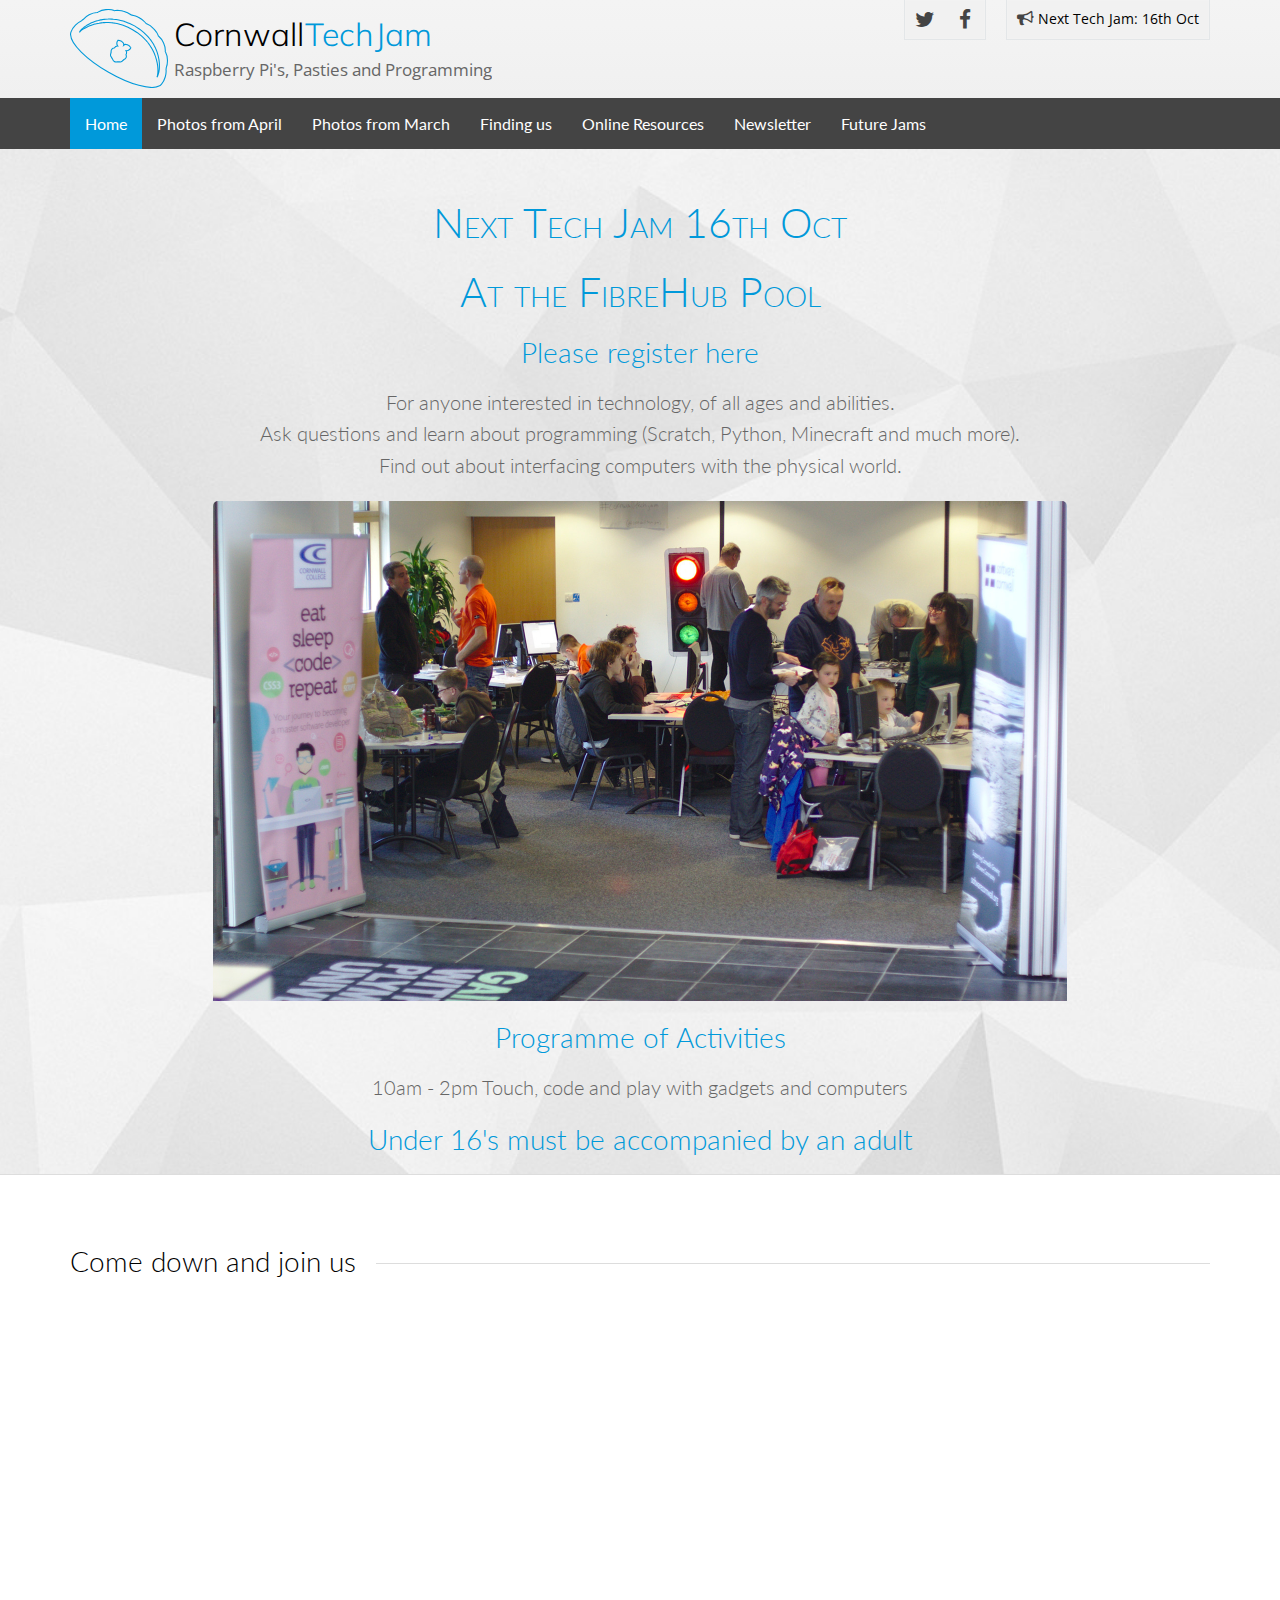
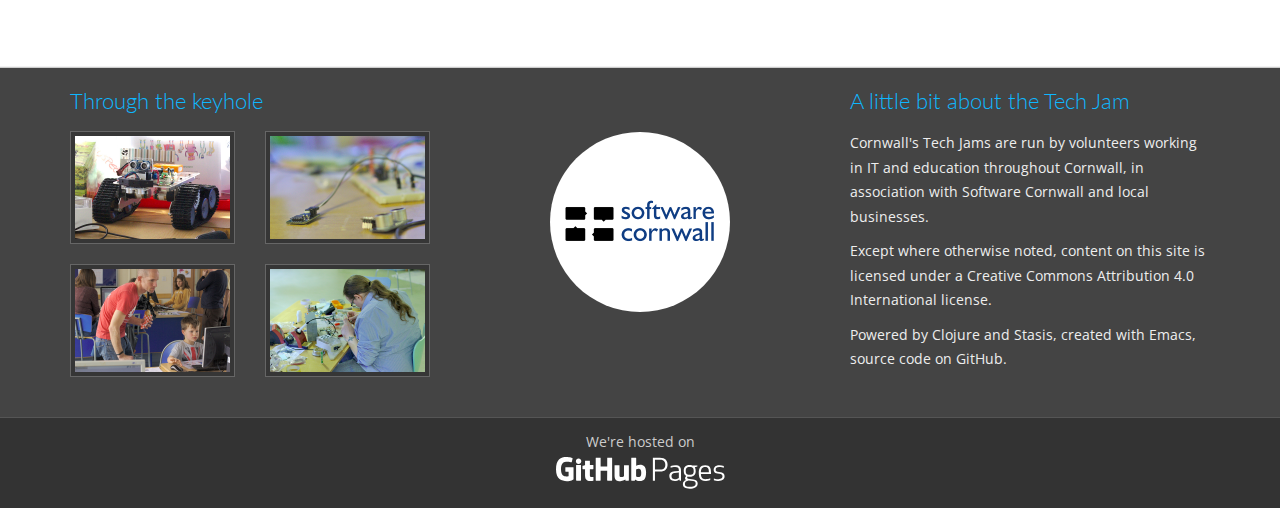
==== index.html @ 9b9d006e "Oct 21" ====
<!DOCTYPE html>

<html><head><meta charset="UTF-8" /><meta content="width=device-width, initial-scale=1" name="viewport" /><meta content="width=device-width, initial-scale=1.0, minimum-scale=1.0, maximum-scale=1.0, user-scalable=no" name="viewport" /><title>Cornwall Tech Jam</title><link href="/assets/img/favicon.png" rel="shortcut icon" /><meta content="Raspberry Pi's, pasties and programming. Free monthly event celebrating free software." name="description" /><link href="https://fonts.googleapis.com/css?family=Lato:100,300,400|Open+Sans:400italic,400,600|Muli:300|Indie+Flower:400|Oswald:400,700,300" rel="stylesheet" /><link href="/assets/css/bootstrap.min.css" rel="stylesheet" /><link href="/assets/css/bootstrap-switch.min.css" rel="stylesheet" /><link href="/assets/css/font-awesome.min.css" rel="stylesheet" /><link href="/assets/css/animate.min.css" rel="stylesheet" /><link href="/assets/css/slidebars.min.css" rel="stylesheet" /><link href="/assets/css/buttons.css" rel="stylesheet" /><link href="/assets/css/syntaxhighlighter/shCore.css" rel="stylesheet" /><link href="/assets/css/style-blue.css" rel="stylesheet" title="default" /><link href="/assets/css/width-full.css" rel="stylesheet" title="default" /><link href="/assets/css/techjam.css" rel="stylesheet" /><meta content="summary" name="twitter:card" /><meta content="@cornwalltechjam" name="twitter:site" /><meta content="Cornwall Tech Jam" name="twitter:title" /><meta content="Raspberry Pi's, pasties and programming. Free monthly event celebrating free software." name="twitter:description" /><meta content="https://avatars1.githubusercontent.com/u/18351576" name="twitter:image" /><!-- HTML5 shim and Respond.js IE8 support of HTML5 elements and media queries -->
    <!--
[if lt IE 9]>
        <script src="/assets/js/html5shiv.min.js"></script>
        <script src="/assets/js/respond.min.js"></script>
    <!
[endif]-->
</head><body><div id="sb-site"><div class="boxed"><header class="hidden-xs header-full" id="header-full-top"><div class="container"><div class="header-full-title"><h1 class="animated fadeInRight"><a href="/index.html">Cornwall <span>Tech Jam</span></a></h1><p class="animated fadeInRight">Raspberry Pi's, Pasties and Programming</p></div><nav class="top-nav"><ul class="top-nav-social hidden-sm"><li><a class="animated fadeIn animation-delay-7 twitter" href="https://twitter.com/cornwalltechjam"><i class="fa fa-twitter"></i></a></li><li><a class="animated fadeIn animation-delay-8 facebook" href="https://www.facebook.com/cornwalltechjam"><i class="fa fa-facebook"></i></a></li></ul><div class="dropdown animated fadeInDown animation-delay-11"><a href="/index.html"><i class="fa fa-bullhorn"></i> Next Tech Jam: 16th Oct</a></div></nav></div></header><nav class="navbar navbar-default navbar-header-full navbar-dark yamm navbar-static-top" id="header" role="navigation"><div class="container"><!-- Brand and toggle get grouped for better mobile display --><div class="navbar-header"><button class="navbar-toggle" data-target="#bs-example-navbar-collapse-1" data-toggle="collapse" type="button"><span class="sr-only">Toggle navigation</span><i class="fa fa-bars"></i></button><a class="navbar-brand hidden-lg hidden-md hidden-sm" href="/index.html" id="ar-brand">Cornwall <span>Tech Jam</span></a></div><div class="collapse navbar-collapse" id="bs-example-navbar-collapse-1"><ul class="nav navbar-nav"><li class="active"><a href="/index.html">Home</a></li><li><a href="/photos/20160409.html">Photos from April</a></li><li><a href="/photos/20160312.html">Photos from March</a></li><li><a href="/locations/fibrehub.html">Finding us</a></li><li><a href="/resources.html">Online Resources</a></li><li><a href="/newsletter.html">Newsletter</a></li><li><a href="/futurejams.html">Future Jams</a></li></ul></div></div></nav>
<header class="wrap-polygons ar-intro-product">
        <div class="container text-center">
            <h1 class="small-caps">Next Tech Jam 16th Oct</h1>
            <h1 class="small-caps"><a href="/locations/fibrehub.html">At the FibreHub Pool</a></h1>
            <h2><a href="http://bit.ly/OctTechJam">Please register here</a></h2>
            <p class="lead">
                For anyone interested in technology, of all ages and abilities.
                <br />
                Ask questions and learn about programming (Scratch, Python, Minecraft and much more).
                <br />
                Find out about interfacing computers with the physical world.
            </p>

            <img src="assets/img/tj_pool_20160409.jpg" width="854" height="500" class="wow fadeInUp animation-delay-4 img-responsive aligncenter img-po hp-rover" alt="Photograph showing a hive of activity at April's Tech Jam" />


            <h2>Programme of Activities</h2>
            <p class="lead">
                10am - 2pm Touch, code and play with gadgets and computers<br />
            </p>
            <h2>Under 16's must be accompanied by an adult</h2>
        </div>
</header>

<div class="overlay">
    <div class="container">
        <section class="margin-bottom">
            <div class="row">
                <div class="col-md-12">
                    <h2 class="right-line">Come down and join us</h2>
                </div>
                <div class="col-md-4 col-sm-6">
                    <div class="text-icon wow fadeInUp">                        <span class="icon-ar icon-ar-lg"><i class="fa fa-code"></i></span>
                        <div class="text-icon-content">
                            <h3 class="no-margin">Get coding</h3>
                            <p>Learn about programming on a variety of platforms including Arduino and Raspberry Pi in various languages.</p>
                        </div>
                    </div>
                </div>
                <div class="col-md-4 col-sm-6">
                    <div class="text-icon wow fadeInUp">
                        <span class="icon-ar icon-ar-lg"><i class="fa fa-desktop"></i></span>
                        <div class="text-icon-content">
                            <h3 class="no-margin">Equipment here to use</h3>
                            <p>We have numerous computers as well as Raspberry Pi's for anyone to use. You don't need to bring anything unless you want to.</p>
                        </div>
                    </div>
                </div>
                <div class="col-md-4 col-sm-6">
                    <div class="text-icon wow fadeInUp">
                        <span class="icon-ar icon-ar-lg"><i class="fa fa-rocket"></i></span>
                        <div class="text-icon-content">
                            <h3 class="no-margin">Participate in ongoing projects</h3>
                            <p>There are numerous ongoing projects that you can get involved in for a taster before starting your own.</p>
                        </div>
                    </div>
                </div>
                <div class="col-md-4 col-sm-6">
                    <div class="text-icon wow fadeInUp">
                        <span class="icon-ar icon-ar-lg"><i class="fa fa-suitcase"></i></span>
                        <div class="text-icon-content">
                            <h3 class="no-margin">Bring your own projects</h3>
                            <p>We'd love you to see what you've been up to so please bring down what you've been working on!</p>
                        </div>
                    </div>
                </div>
                <div class="col-md-4 col-sm-6">
                    <div class="text-icon wow fadeInUp">
                        <span class="icon-ar icon-ar-lg"><i class="fa fa-graduation-cap"></i></span>
                        <div class="text-icon-content">
                            <h3 class="no-margin">Various skillsets</h3>
                            <p>The Tech Jam is run by volunteers (hobbyists and professionals) who have a broad spectrum of experience in lots of areas.</p>
                        </div>
                    </div>
                </div>
                <div class="col-md-4 col-sm-6">
                    <div class="text-icon wow fadeInUp">
                        <span class="icon-ar icon-ar-lg"><i class="fa fa-thumbs-o-up"></i></span>
                        <div class="text-icon-content">
                            <h3 class="no-margin">We could use your help</h3>
                            <p>From soldering, organising events, programming and general help, we could use your help regardless of ability.</p>
                        </div>
                    </div>
                </div>
            </div> <!-- row -->
        </section>
    </div>
</div>
<aside id="footer-widgets"><div class="container"><div class="row"><div class="col-md-4"><div class="footer-widget"><h3 class="footer-widget-title">Through the keyhole</h3><div class="row"><div class="col-lg-6 col-md-6 col-sm-3 col-xs-6"><div class="thumbnail"><img alt="The infamous Mission to Mars rover" class="img-responsive" src="/assets/img/footer/tj_mission_to_mars_rover.jpg" /></div></div><div class="col-lg-6 col-md-6 col-sm-3 col-xs-6"><div class="thumbnail"><img alt="Close up of an ESP8266 module connect to a breadboard" class="img-responsive" src="/assets/img/footer/eot_esp_8266_close_up.jpg" /></div></div><div class="col-lg-6 col-md-6 col-sm-3 col-xs-6"><div class="thumbnail"><img alt="Mike Trebilcock interfacing with the Cornish programmer's fuel of choice (a pasty)" class="img-responsive" src="/assets/img/footer/tj_mike_pasty.jpg" /></div></div><div class="col-lg-6 col-md-6 col-sm-3 col-xs-6"><div class="thumbnail"><img alt="Hard at work soldering at the Eden of Things project" class="img-responsive" src="/assets/img/footer/eot_soldering.jpg" /></div></div></div></div></div><div class="col-md-4"><div class="footer-widget footer-swcornwall"><a href="http://www.softwarecornwall.org" title="Proud to be part of Software Cornwall"><img alt="Software Cornwall logo" src="/assets/img/software_cornwall_logo_square.png" /></a></div></div><div class="col-md-4"><div class="footer-widget footer-about"><h3 class="footer-widget-title">A little bit about the Tech Jam</h3><p>Cornwall's Tech Jams are run by volunteers working in IT and education throughout Cornwall, in association with Software Cornwall and local businesses.</p><p>Except where otherwise noted, content on this site is licensed under a <a href="http://creativecommons.org/licenses/by/4.0/">Creative Commons Attribution 4.0 International license</a>.</p><p>Powered by <a href="https://clojure.org/">Clojure</a> and <a href="https://github.com/magnars/stasis">Stasis</a>, created with <a href="https://www.gnu.org/software/emacs/">Emacs</a>, source code on <a href="https://github.com/CornwallTechJam">GitHub</a>.</p></div></div></div> <!-- row --></div> <!-- container --></aside><footer id="footer"><p>We're hosted on</p><a href="https://github.com/CornwallTechJam"><img src="/assets/img/github_pages.svg" /></a></footer></div><div id="back-top"><a href="#header"><i class="fa fa-chevron-up"></i></a></div><script src="/assets/js/vendors.js"></script><script src="/assets/js/syntaxhighlighter/shCore.js"></script><script src="/assets/js/syntaxhighlighter/shBrushXml.js"></script><script src="/assets/js/syntaxhighlighter/shBrushJScript.js"></script>

<script src="/assets/js/DropdownHover.js"></script><script src="/assets/js/app.js"></script><script src="/assets/js/holder.js"></script></div></body></html>
---- assets/css/slidebars.min.css ----
#sb-site,.sb-site-container,.sb-slidebar,body,html{margin:0;padding:0;-webkit-box-sizing:border-box;-moz-box-sizing:border-box;box-sizing:border-box}body,html{width:100%;overflow-x:hidden}html{height:100%}body{min-height:100%;height:auto;position:relative}html.sb-scroll-lock.sb-active:not(.sb-static){overflow:hidden}#sb-site,.sb-site-container{width:100%;min-height:100vh;position:relative;z-index:1;background-color:#fff}#sb-site:after,#sb-site:before,.sb-site-container:after,.sb-site-container:before{content:' ';display:table;clear:both}.sb-slidebar{height:100%;overflow-y:auto;position:fixed;top:0;z-index:0;display:none;background-color:#222}.sb-slidebar *{-webkit-transform:translateZ(0)}.sb-left{left:0}.sb-right{right:0}.sb-slidebar.sb-static,html.sb-static .sb-slidebar{position:absolute}.sb-slidebar.sb-active{display:block}.sb-style-overlay{z-index:9999}.sb-momentum-scrolling{-webkit-overflow-scrolling:touch}.sb-slidebar{width:30%}.sb-width-thin{width:15%}.sb-width-wide{width:45%}@media (max-width:480px){.sb-slidebar{width:70%}.sb-width-thin{width:55%}.sb-width-wide{width:85%}}@media (min-width:481px){.sb-slidebar{width:55%}.sb-width-thin{width:40%}.sb-width-wide{width:70%}}@media (min-width:768px){.sb-slidebar{width:40%}.sb-width-thin{width:25%}.sb-width-wide{width:55%}}@media (min-width:992px){.sb-slidebar{width:30%}.sb-width-thin{width:15%}.sb-width-wide{width:45%}}@media (min-width:1200px){.sb-slidebar{width:20%}.sb-width-thin{width:5%}.sb-width-wide{width:35%}}#sb-site,.sb-site-container,.sb-slide,.sb-slidebar{-webkit-transform:translate(0);-moz-transform:translate(0);-o-transform:translate(0);transform:translate(0);-webkit-transition:-webkit-transform 400ms ease;-moz-transition:-moz-transform 400ms ease;-o-transition:-o-transform 400ms ease;transition:transform 400ms ease;-webkit-transition-property:-webkit-transform,left,right;-webkit-backface-visibility:hidden}.sb-hide{display:none}
---- assets/css/syntaxhighlighter/shCore.css ----
.syntaxhighlighter a,.syntaxhighlighter div,.syntaxhighlighter code,.syntaxhighlighter table,.syntaxhighlighter table td,.syntaxhighlighter table tr,.syntaxhighlighter table tbody,.syntaxhighlighter table thead,.syntaxhighlighter table caption,.syntaxhighlighter textarea{-moz-border-radius:0 0 0 0!important;-webkit-border-radius:0 0 0 0!important;background:none!important;border:0!important;bottom:auto!important;float:none!important;height:auto!important;left:auto!important;line-height:1.1em!important;margin:0!important;outline:0!important;overflow:visible!important;padding:0!important;position:static!important;right:auto!important;text-align:left!important;top:auto!important;vertical-align:baseline!important;width:auto!important;box-sizing:content-box!important;font-family:"Consolas","Bitstream Vera Sans Mono","Courier New",Courier,monospace!important;font-weight:400!important;font-style:normal!important;font-size:1em!important;min-height:inherit!important;min-height:auto!important}.syntaxhighlighter{width:100%!important;margin:1em 0 1em 0!important;position:relative!important;overflow:auto!important;font-size:1em!important}.syntaxhighlighter.source{overflow:hidden!important}.syntaxhighlighter .bold{font-weight:700!important}.syntaxhighlighter .italic{font-style:italic!important}.syntaxhighlighter .line{white-space:pre!important}.syntaxhighlighter table{width:100%!important}.syntaxhighlighter table caption{text-align:left!important;padding:.5em 0 .5em 1em!important}.syntaxhighlighter table td.code{width:100%!important}.syntaxhighlighter table td.code .container{position:relative!important}.syntaxhighlighter table td.code .container textarea{box-sizing:border-box!important;position:absolute!important;left:0!important;top:0!important;width:100%!important;height:100%!important;border:none!important;background:#fff!important;padding-left:1em!important;overflow:hidden!important;white-space:pre!important}.syntaxhighlighter table td.gutter .line{text-align:right!important;padding:0 .5em 0 1em!important}.syntaxhighlighter table td.code .line{padding:0 1em!important}.syntaxhighlighter.nogutter td.code .container textarea,.syntaxhighlighter.nogutter td.code .line{padding-left:0!important}.syntaxhighlighter.show{display:block!important}.syntaxhighlighter.collapsed table{display:none!important}.syntaxhighlighter.collapsed .toolbar{padding:.1em .8em 0 .8em!important;font-size:1em!important;position:static!important;width:auto!important;height:auto!important}.syntaxhighlighter.collapsed .toolbar span{display:inline!important;margin-right:1em!important}.syntaxhighlighter.collapsed .toolbar span a{padding:0!important;display:none!important}.syntaxhighlighter.collapsed .toolbar span a.expandSource{display:inline!important}.syntaxhighlighter .toolbar{position:absolute!important;right:1px!important;top:1px!important;width:11px!important;height:11px!important;font-size:10px!important;z-index:10!important}.syntaxhighlighter .toolbar span.title{display:inline!important}.syntaxhighlighter .toolbar a{display:block!important;text-align:center!important;text-decoration:none!important;padding-top:1px!important}.syntaxhighlighter .toolbar a.expandSource{display:none!important}.syntaxhighlighter.ie{font-size:.9em!important;padding:1px 0 1px 0!important}.syntaxhighlighter.ie .toolbar{line-height:8px!important}.syntaxhighlighter.ie .toolbar a{padding-top:0!important}.syntaxhighlighter.printing .line.alt1 .content,.syntaxhighlighter.printing .line.alt2 .content,.syntaxhighlighter.printing .line.highlighted .number,.syntaxhighlighter.printing .line.highlighted.alt1 .content,.syntaxhighlighter.printing .line.highlighted.alt2 .content{background:none!important}.syntaxhighlighter.printing .line .number{color:#bbb!important}.syntaxhighlighter.printing .line .content{color:#000!important}.syntaxhighlighter.printing .toolbar{display:none!important}.syntaxhighlighter.printing a{text-decoration:none!important}.syntaxhighlighter.printing .plain,.syntaxhighlighter.printing .plain a{color:#000!important}.syntaxhighlighter.printing .comments,.syntaxhighlighter.printing .comments a{color:#008200!important}.syntaxhighlighter.printing .string,.syntaxhighlighter.printing .string a{color:#00f!important}.syntaxhighlighter.printing .keyword{color:#069!important;font-weight:700!important}.syntaxhighlighter.printing .preprocessor{color:gray!important}.syntaxhighlighter.printing .variable{color:#a70!important}.syntaxhighlighter.printing .value{color:#090!important}.syntaxhighlighter.printing .functions{color:#ff1493!important}.syntaxhighlighter.printing .constants{color:#06c!important}.syntaxhighlighter.printing .script{font-weight:700!important}.syntaxhighlighter.printing .color1,.syntaxhighlighter.printing .color1 a{color:gray!important}.syntaxhighlighter.printing .color2,.syntaxhighlighter.printing .color2 a{color:#ff1493!important}.syntaxhighlighter.printing .color3,.syntaxhighlighter.printing .color3 a{color:red!important}.syntaxhighlighter.printing .break,.syntaxhighlighter.printing .break a{color:#000!important}
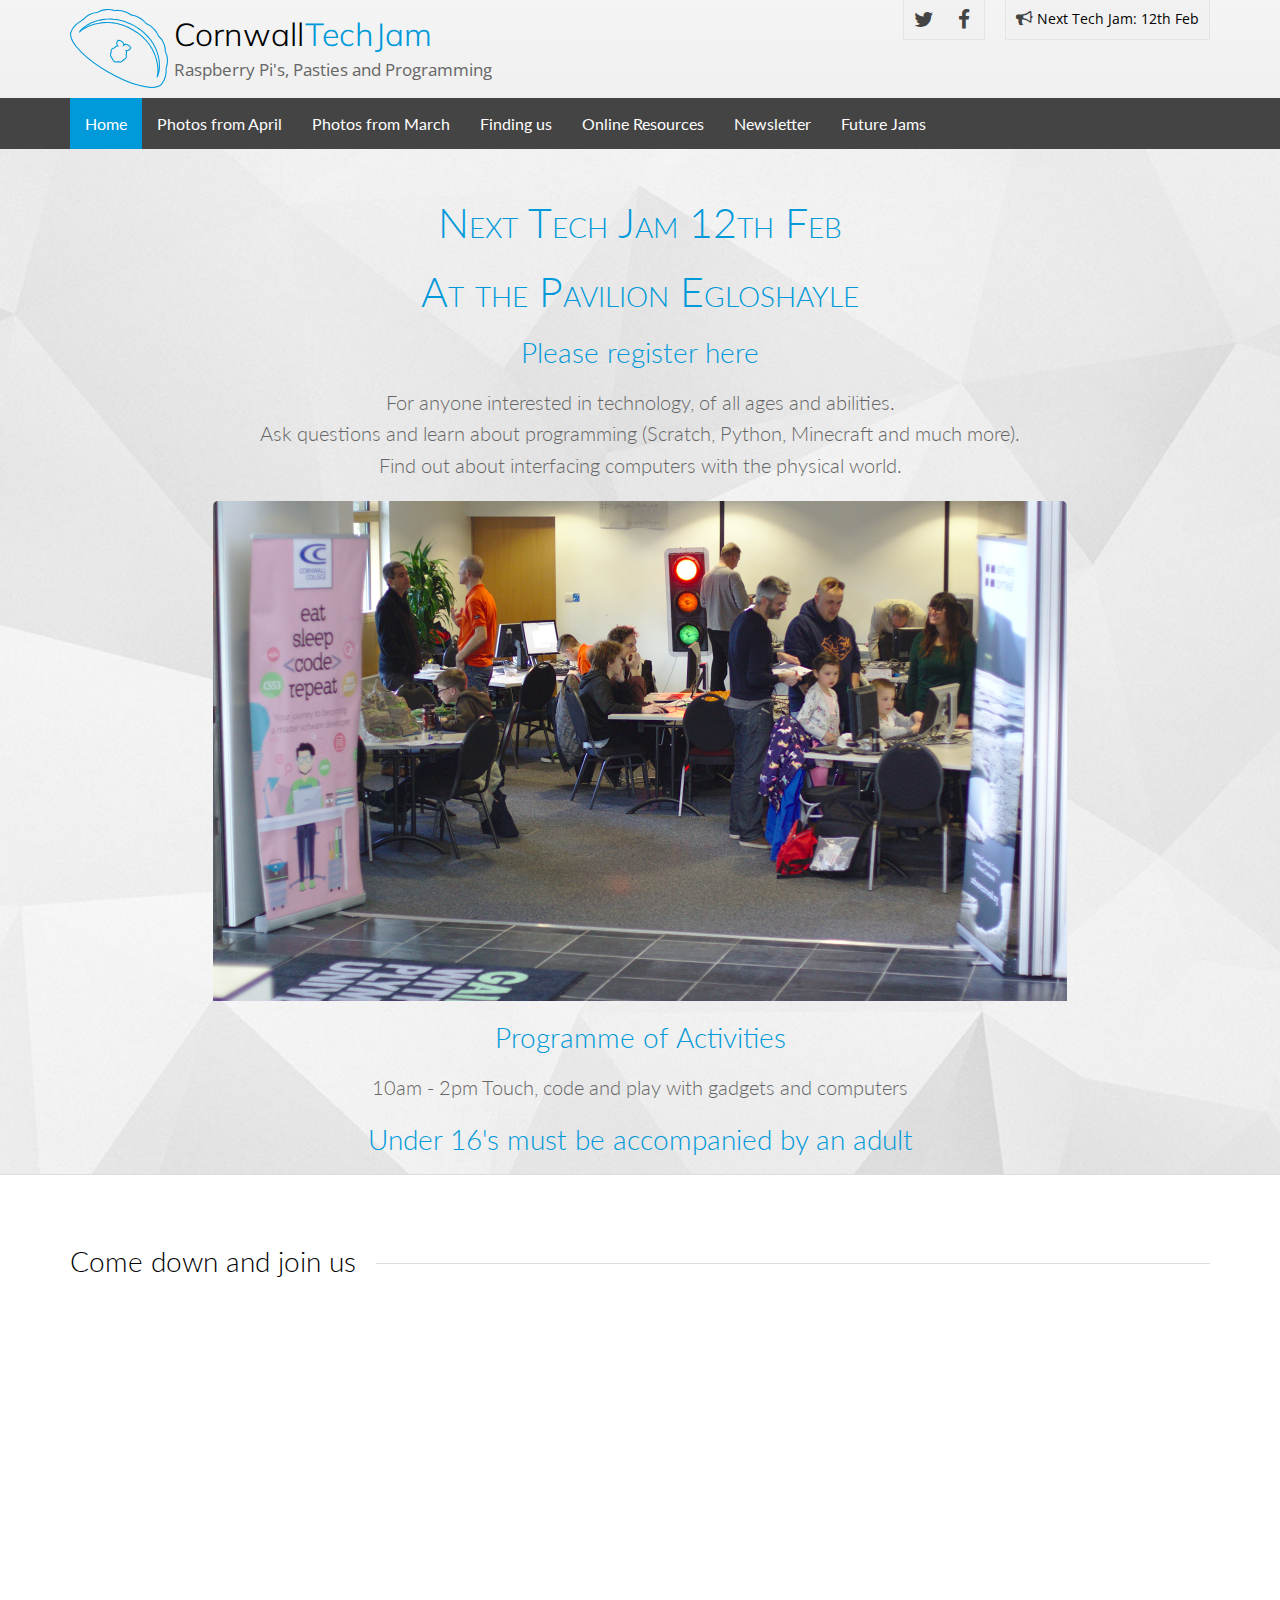
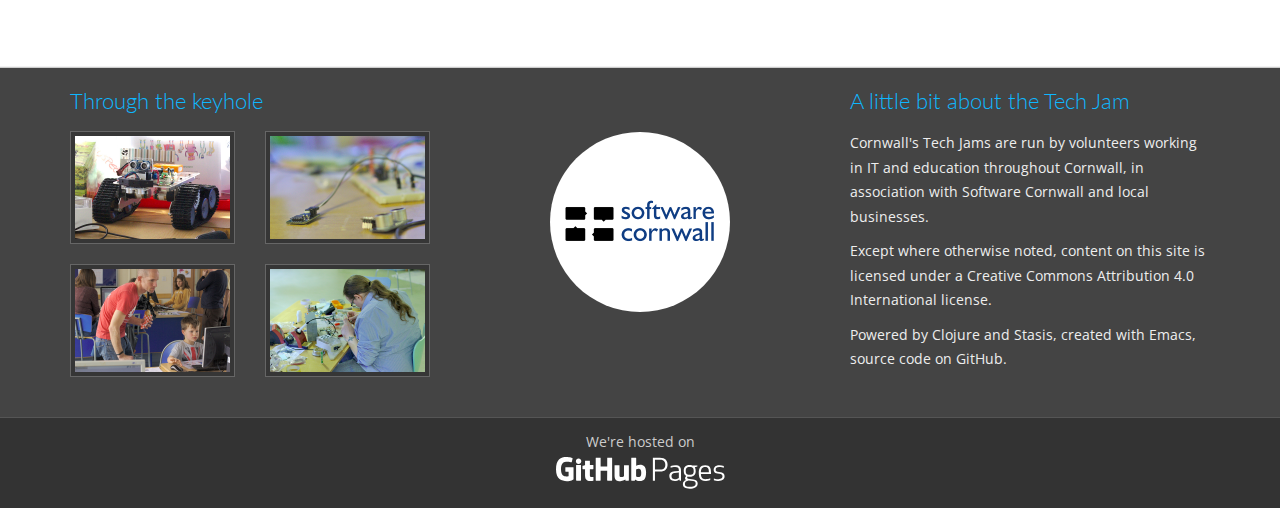
==== commit f3efdcd2: "Update for Feb 2022" ====
--- a/index.html
+++ b/index.html
@@ -7,12 +7,12 @@
         <script src="/assets/js/respond.min.js"></script>
     <!
 [endif]-->
-</head><body><div id="sb-site"><div class="boxed"><header class="hidden-xs header-full" id="header-full-top"><div class="container"><div class="header-full-title"><h1 class="animated fadeInRight"><a href="/index.html">Cornwall <span>Tech Jam</span></a></h1><p class="animated fadeInRight">Raspberry Pi's, Pasties and Programming</p></div><nav class="top-nav"><ul class="top-nav-social hidden-sm"><li><a class="animated fadeIn animation-delay-7 twitter" href="https://twitter.com/cornwalltechjam"><i class="fa fa-twitter"></i></a></li><li><a class="animated fadeIn animation-delay-8 facebook" href="https://www.facebook.com/cornwalltechjam"><i class="fa fa-facebook"></i></a></li></ul><div class="dropdown animated fadeInDown animation-delay-11"><a href="/index.html"><i class="fa fa-bullhorn"></i> Next Tech Jam: 16th Oct</a></div></nav></div></header><nav class="navbar navbar-default navbar-header-full navbar-dark yamm navbar-static-top" id="header" role="navigation"><div class="container"><!-- Brand and toggle get grouped for better mobile display --><div class="navbar-header"><button class="navbar-toggle" data-target="#bs-example-navbar-collapse-1" data-toggle="collapse" type="button"><span class="sr-only">Toggle navigation</span><i class="fa fa-bars"></i></button><a class="navbar-brand hidden-lg hidden-md hidden-sm" href="/index.html" id="ar-brand">Cornwall <span>Tech Jam</span></a></div><div class="collapse navbar-collapse" id="bs-example-navbar-collapse-1"><ul class="nav navbar-nav"><li class="active"><a href="/index.html">Home</a></li><li><a href="/photos/20160409.html">Photos from April</a></li><li><a href="/photos/20160312.html">Photos from March</a></li><li><a href="/locations/fibrehub.html">Finding us</a></li><li><a href="/resources.html">Online Resources</a></li><li><a href="/newsletter.html">Newsletter</a></li><li><a href="/futurejams.html">Future Jams</a></li></ul></div></div></nav>
+</head><body><div id="sb-site"><div class="boxed"><header class="hidden-xs header-full" id="header-full-top"><div class="container"><div class="header-full-title"><h1 class="animated fadeInRight"><a href="/index.html">Cornwall <span>Tech Jam</span></a></h1><p class="animated fadeInRight">Raspberry Pi's, Pasties and Programming</p></div><nav class="top-nav"><ul class="top-nav-social hidden-sm"><li><a class="animated fadeIn animation-delay-7 twitter" href="https://twitter.com/cornwalltechjam"><i class="fa fa-twitter"></i></a></li><li><a class="animated fadeIn animation-delay-8 facebook" href="https://www.facebook.com/cornwalltechjam"><i class="fa fa-facebook"></i></a></li></ul><div class="dropdown animated fadeInDown animation-delay-11"><a href="/index.html"><i class="fa fa-bullhorn"></i> Next Tech Jam: 12th Feb</a></div></nav></div></header><nav class="navbar navbar-default navbar-header-full navbar-dark yamm navbar-static-top" id="header" role="navigation"><div class="container"><!-- Brand and toggle get grouped for better mobile display --><div class="navbar-header"><button class="navbar-toggle" data-target="#bs-example-navbar-collapse-1" data-toggle="collapse" type="button"><span class="sr-only">Toggle navigation</span><i class="fa fa-bars"></i></button><a class="navbar-brand hidden-lg hidden-md hidden-sm" href="/index.html" id="ar-brand">Cornwall <span>Tech Jam</span></a></div><div class="collapse navbar-collapse" id="bs-example-navbar-collapse-1"><ul class="nav navbar-nav"><li class="active"><a href="/index.html">Home</a></li><li><a href="/photos/20160409.html">Photos from April</a></li><li><a href="/photos/20160312.html">Photos from March</a></li><li><a href="/locations/pavilion.html">Finding us</a></li><li><a href="/resources.html">Online Resources</a></li><li><a href="/newsletter.html">Newsletter</a></li><li><a href="/futurejams.html">Future Jams</a></li></ul></div></div></nav>
 <header class="wrap-polygons ar-intro-product">
         <div class="container text-center">
-            <h1 class="small-caps">Next Tech Jam 16th Oct</h1>
-            <h1 class="small-caps"><a href="/locations/fibrehub.html">At the FibreHub Pool</a></h1>
-            <h2><a href="http://bit.ly/OctTechJam">Please register here</a></h2>
+            <h1 class="small-caps">Next Tech Jam 12th Feb</h1>
+            <h1 class="small-caps"><a href="/locations/pavilion.html">At the Pavilion Egloshayle</a></h1>
+            <h2><a href="http://bit.ly/FebTechJam">Please register here</a></h2>
             <p class="lead">
                 For anyone interested in technology, of all ages and abilities.
                 <br />
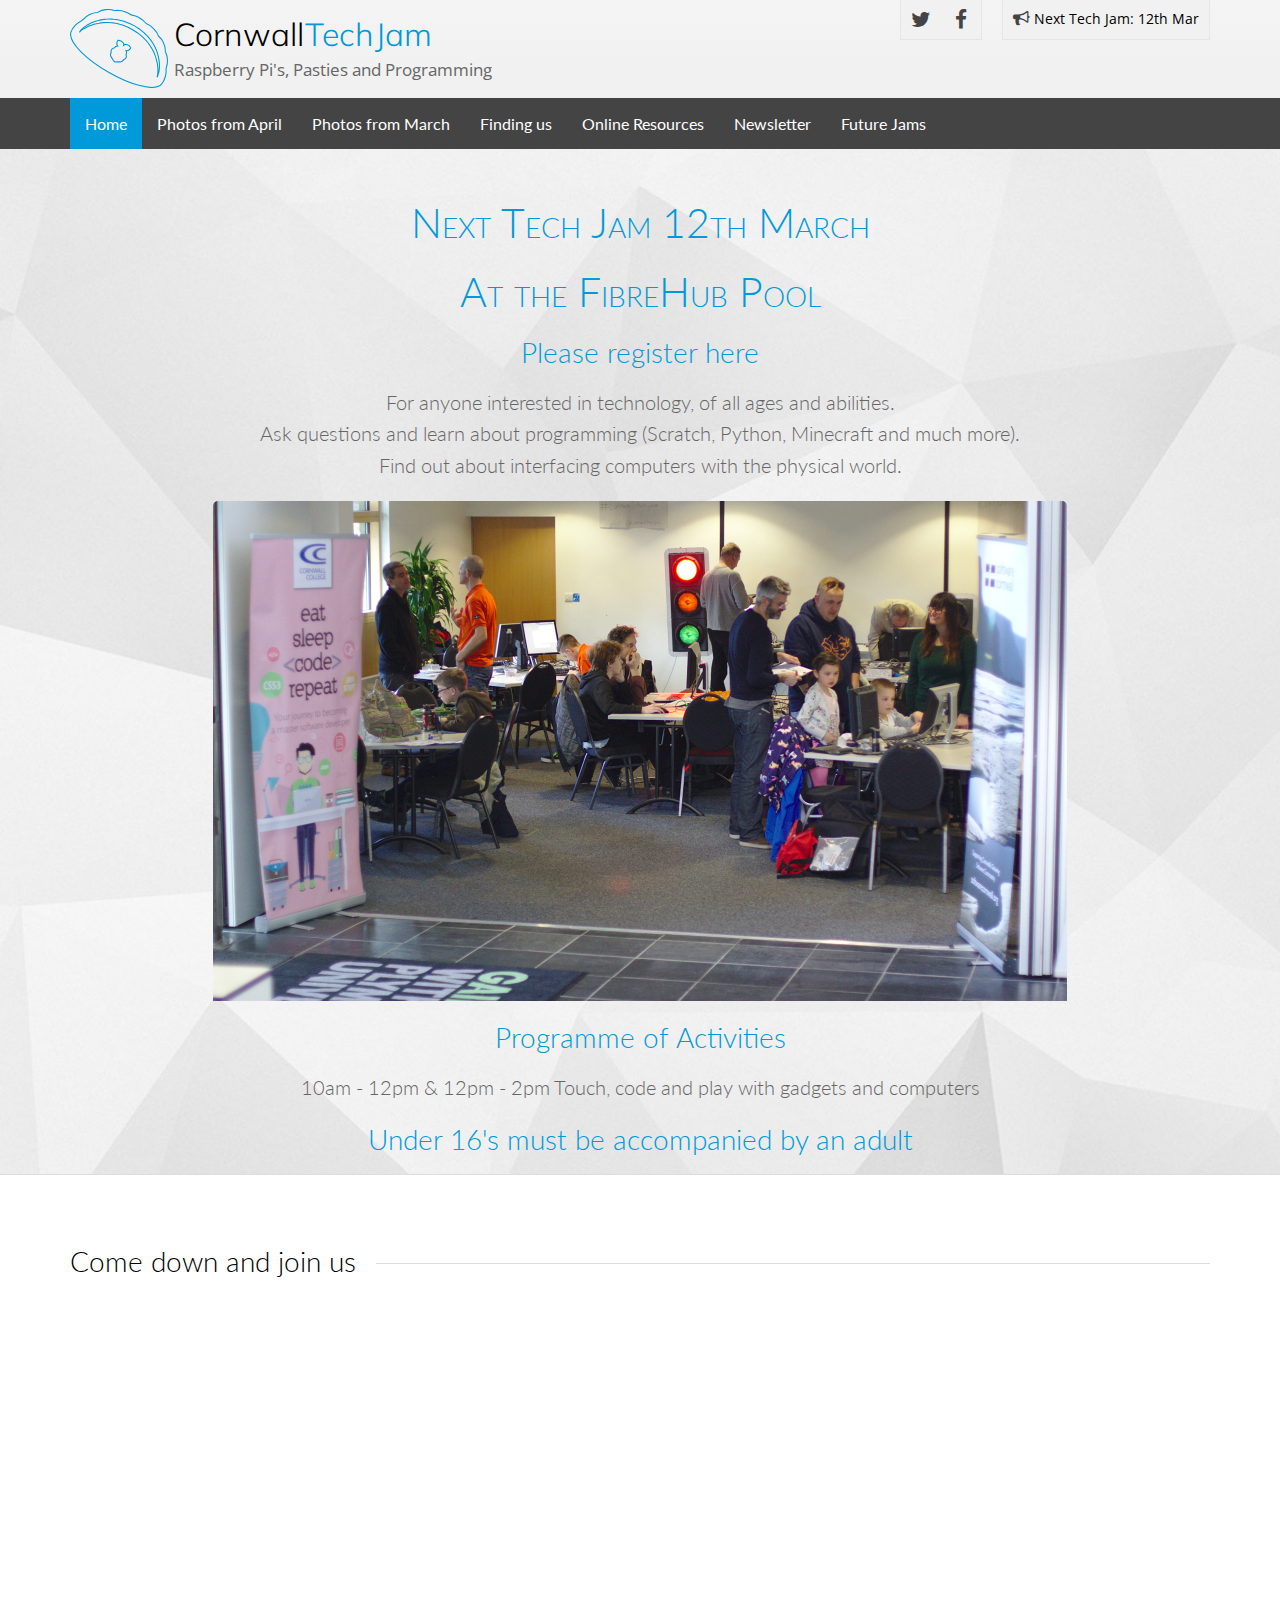
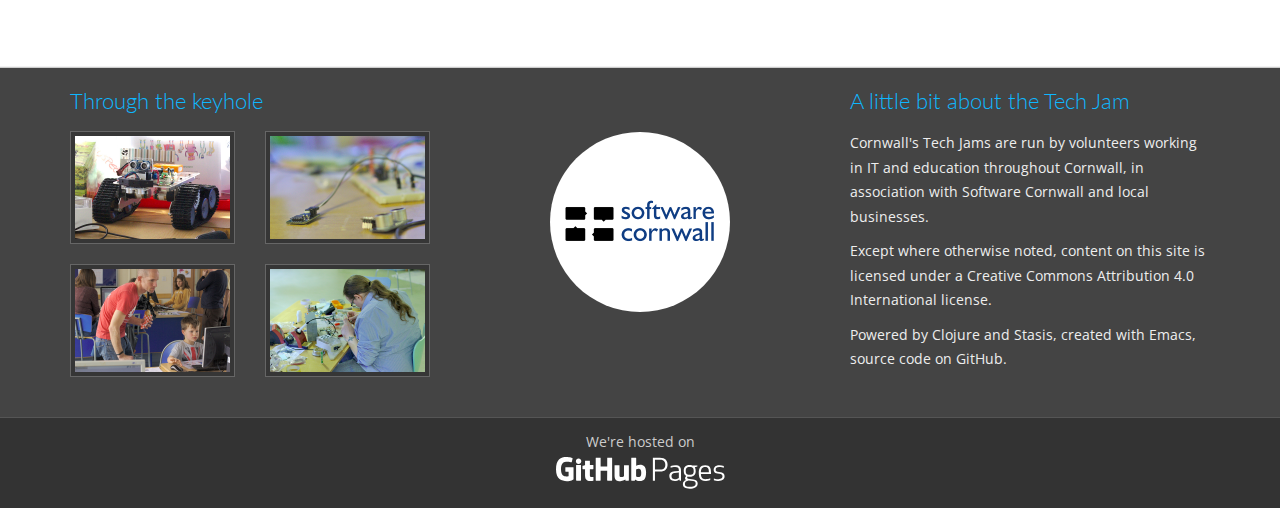
==== commit 082bef05: "Update Mar 22" ====
--- a/index.html
+++ b/index.html
@@ -7,12 +7,12 @@
         <script src="/assets/js/respond.min.js"></script>
     <!
 [endif]-->
-</head><body><div id="sb-site"><div class="boxed"><header class="hidden-xs header-full" id="header-full-top"><div class="container"><div class="header-full-title"><h1 class="animated fadeInRight"><a href="/index.html">Cornwall <span>Tech Jam</span></a></h1><p class="animated fadeInRight">Raspberry Pi's, Pasties and Programming</p></div><nav class="top-nav"><ul class="top-nav-social hidden-sm"><li><a class="animated fadeIn animation-delay-7 twitter" href="https://twitter.com/cornwalltechjam"><i class="fa fa-twitter"></i></a></li><li><a class="animated fadeIn animation-delay-8 facebook" href="https://www.facebook.com/cornwalltechjam"><i class="fa fa-facebook"></i></a></li></ul><div class="dropdown animated fadeInDown animation-delay-11"><a href="/index.html"><i class="fa fa-bullhorn"></i> Next Tech Jam: 12th Feb</a></div></nav></div></header><nav class="navbar navbar-default navbar-header-full navbar-dark yamm navbar-static-top" id="header" role="navigation"><div class="container"><!-- Brand and toggle get grouped for better mobile display --><div class="navbar-header"><button class="navbar-toggle" data-target="#bs-example-navbar-collapse-1" data-toggle="collapse" type="button"><span class="sr-only">Toggle navigation</span><i class="fa fa-bars"></i></button><a class="navbar-brand hidden-lg hidden-md hidden-sm" href="/index.html" id="ar-brand">Cornwall <span>Tech Jam</span></a></div><div class="collapse navbar-collapse" id="bs-example-navbar-collapse-1"><ul class="nav navbar-nav"><li class="active"><a href="/index.html">Home</a></li><li><a href="/photos/20160409.html">Photos from April</a></li><li><a href="/photos/20160312.html">Photos from March</a></li><li><a href="/locations/pavilion.html">Finding us</a></li><li><a href="/resources.html">Online Resources</a></li><li><a href="/newsletter.html">Newsletter</a></li><li><a href="/futurejams.html">Future Jams</a></li></ul></div></div></nav>
+</head><body><div id="sb-site"><div class="boxed"><header class="hidden-xs header-full" id="header-full-top"><div class="container"><div class="header-full-title"><h1 class="animated fadeInRight"><a href="/index.html">Cornwall <span>Tech Jam</span></a></h1><p class="animated fadeInRight">Raspberry Pi's, Pasties and Programming</p></div><nav class="top-nav"><ul class="top-nav-social hidden-sm"><li><a class="animated fadeIn animation-delay-7 twitter" href="https://twitter.com/cornwalltechjam"><i class="fa fa-twitter"></i></a></li><li><a class="animated fadeIn animation-delay-8 facebook" href="https://www.facebook.com/cornwalltechjam"><i class="fa fa-facebook"></i></a></li></ul><div class="dropdown animated fadeInDown animation-delay-11"><a href="/index.html"><i class="fa fa-bullhorn"></i> Next Tech Jam: 12th Mar</a></div></nav></div></header><nav class="navbar navbar-default navbar-header-full navbar-dark yamm navbar-static-top" id="header" role="navigation"><div class="container"><!-- Brand and toggle get grouped for better mobile display --><div class="navbar-header"><button class="navbar-toggle" data-target="#bs-example-navbar-collapse-1" data-toggle="collapse" type="button"><span class="sr-only">Toggle navigation</span><i class="fa fa-bars"></i></button><a class="navbar-brand hidden-lg hidden-md hidden-sm" href="/index.html" id="ar-brand">Cornwall <span>Tech Jam</span></a></div><div class="collapse navbar-collapse" id="bs-example-navbar-collapse-1"><ul class="nav navbar-nav"><li class="active"><a href="/index.html">Home</a></li><li><a href="/photos/20160409.html">Photos from April</a></li><li><a href="/photos/20160312.html">Photos from March</a></li><li><a href="/locations/fibrehub.html">Finding us</a></li><li><a href="/resources.html">Online Resources</a></li><li><a href="/newsletter.html">Newsletter</a></li><li><a href="/futurejams.html">Future Jams</a></li></ul></div></div></nav>
 <header class="wrap-polygons ar-intro-product">
         <div class="container text-center">
-            <h1 class="small-caps">Next Tech Jam 12th Feb</h1>
-            <h1 class="small-caps"><a href="/locations/pavilion.html">At the Pavilion Egloshayle</a></h1>
-            <h2><a href="http://bit.ly/FebTechJam">Please register here</a></h2>
+            <h1 class="small-caps">Next Tech Jam 12th March</h1>
+            <h1 class="small-caps"><a href="/locations/fibrehub.html">At the FibreHub Pool</a></h1>
+            <h2><a href="http://bit.ly/MarTechJam">Please register here</a></h2>
             <p class="lead">
                 For anyone interested in technology, of all ages and abilities.
                 <br />
@@ -26,7 +26,7 @@
 
             <h2>Programme of Activities</h2>
             <p class="lead">
-                10am - 2pm Touch, code and play with gadgets and computers<br />
+                10am - 12pm &amp; 12pm - 2pm Touch, code and play with gadgets and computers<br />
             </p>
             <h2>Under 16's must be accompanied by an adult</h2>
         </div>
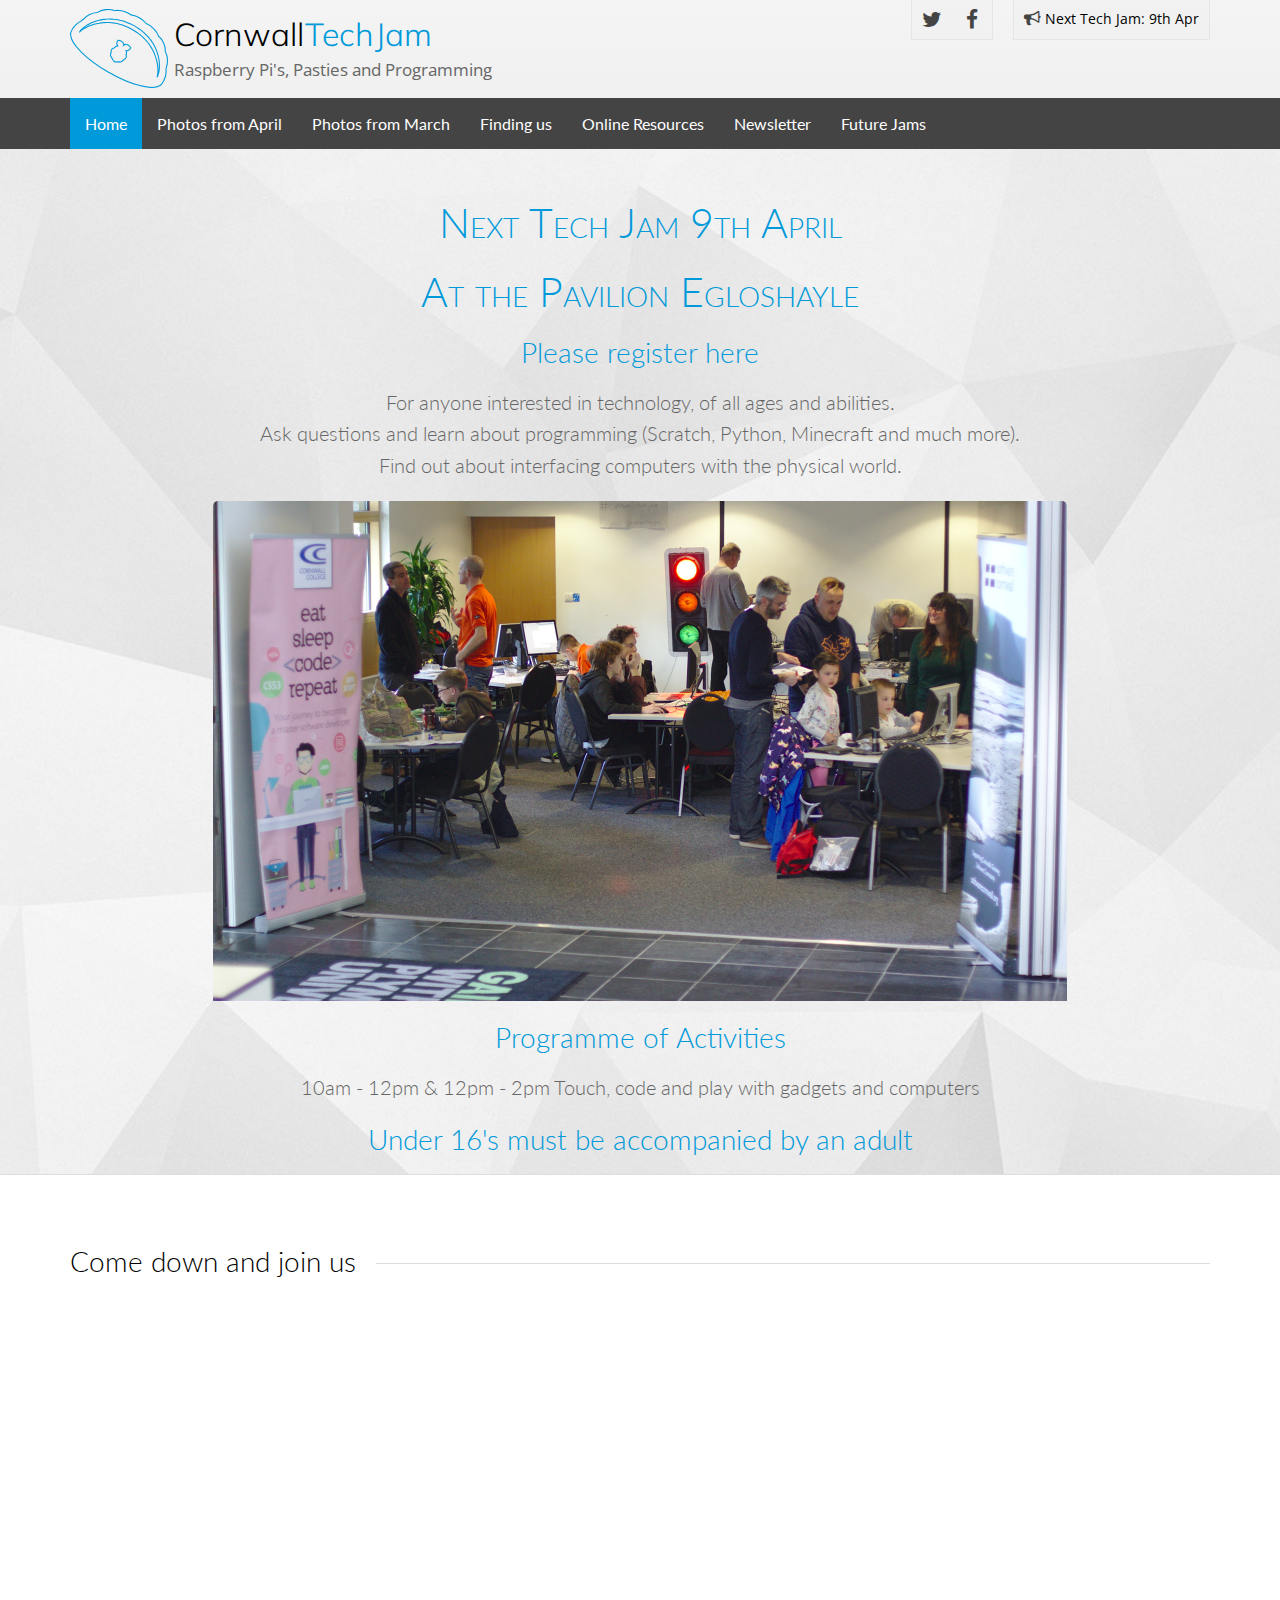
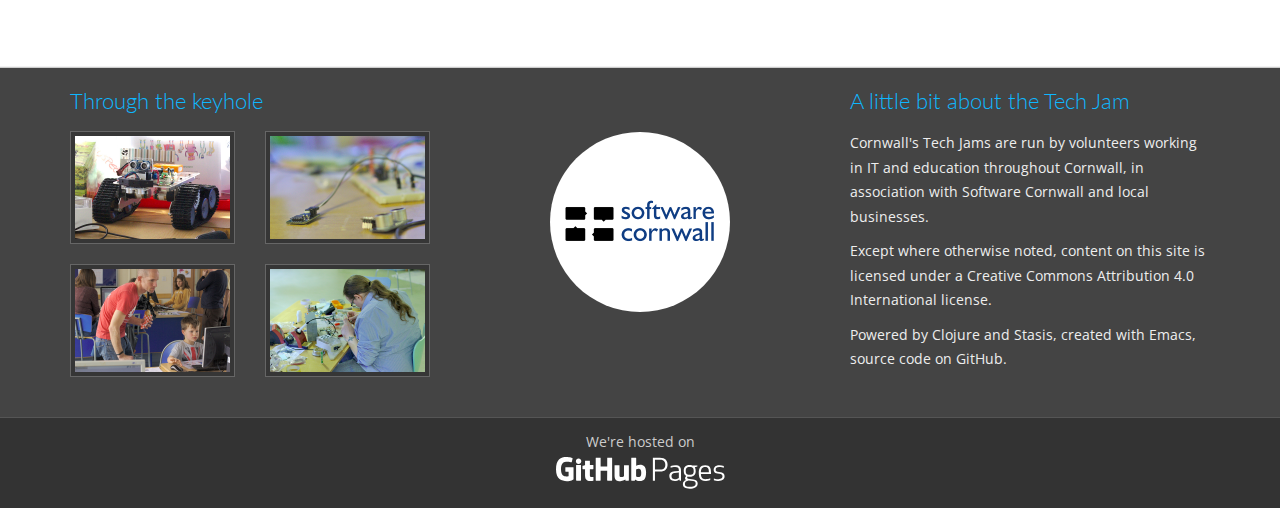
==== commit 6849dab2: "April 22 updates" ====
--- a/index.html
+++ b/index.html
@@ -7,12 +7,12 @@
         <script src="/assets/js/respond.min.js"></script>
     <!
 [endif]-->
-</head><body><div id="sb-site"><div class="boxed"><header class="hidden-xs header-full" id="header-full-top"><div class="container"><div class="header-full-title"><h1 class="animated fadeInRight"><a href="/index.html">Cornwall <span>Tech Jam</span></a></h1><p class="animated fadeInRight">Raspberry Pi's, Pasties and Programming</p></div><nav class="top-nav"><ul class="top-nav-social hidden-sm"><li><a class="animated fadeIn animation-delay-7 twitter" href="https://twitter.com/cornwalltechjam"><i class="fa fa-twitter"></i></a></li><li><a class="animated fadeIn animation-delay-8 facebook" href="https://www.facebook.com/cornwalltechjam"><i class="fa fa-facebook"></i></a></li></ul><div class="dropdown animated fadeInDown animation-delay-11"><a href="/index.html"><i class="fa fa-bullhorn"></i> Next Tech Jam: 12th Mar</a></div></nav></div></header><nav class="navbar navbar-default navbar-header-full navbar-dark yamm navbar-static-top" id="header" role="navigation"><div class="container"><!-- Brand and toggle get grouped for better mobile display --><div class="navbar-header"><button class="navbar-toggle" data-target="#bs-example-navbar-collapse-1" data-toggle="collapse" type="button"><span class="sr-only">Toggle navigation</span><i class="fa fa-bars"></i></button><a class="navbar-brand hidden-lg hidden-md hidden-sm" href="/index.html" id="ar-brand">Cornwall <span>Tech Jam</span></a></div><div class="collapse navbar-collapse" id="bs-example-navbar-collapse-1"><ul class="nav navbar-nav"><li class="active"><a href="/index.html">Home</a></li><li><a href="/photos/20160409.html">Photos from April</a></li><li><a href="/photos/20160312.html">Photos from March</a></li><li><a href="/locations/fibrehub.html">Finding us</a></li><li><a href="/resources.html">Online Resources</a></li><li><a href="/newsletter.html">Newsletter</a></li><li><a href="/futurejams.html">Future Jams</a></li></ul></div></div></nav>
+</head><body><div id="sb-site"><div class="boxed"><header class="hidden-xs header-full" id="header-full-top"><div class="container"><div class="header-full-title"><h1 class="animated fadeInRight"><a href="/index.html">Cornwall <span>Tech Jam</span></a></h1><p class="animated fadeInRight">Raspberry Pi's, Pasties and Programming</p></div><nav class="top-nav"><ul class="top-nav-social hidden-sm"><li><a class="animated fadeIn animation-delay-7 twitter" href="https://twitter.com/cornwalltechjam"><i class="fa fa-twitter"></i></a></li><li><a class="animated fadeIn animation-delay-8 facebook" href="https://www.facebook.com/cornwalltechjam"><i class="fa fa-facebook"></i></a></li></ul><div class="dropdown animated fadeInDown animation-delay-11"><a href="/index.html"><i class="fa fa-bullhorn"></i> Next Tech Jam: 9th Apr</a></div></nav></div></header><nav class="navbar navbar-default navbar-header-full navbar-dark yamm navbar-static-top" id="header" role="navigation"><div class="container"><!-- Brand and toggle get grouped for better mobile display --><div class="navbar-header"><button class="navbar-toggle" data-target="#bs-example-navbar-collapse-1" data-toggle="collapse" type="button"><span class="sr-only">Toggle navigation</span><i class="fa fa-bars"></i></button><a class="navbar-brand hidden-lg hidden-md hidden-sm" href="/index.html" id="ar-brand">Cornwall <span>Tech Jam</span></a></div><div class="collapse navbar-collapse" id="bs-example-navbar-collapse-1"><ul class="nav navbar-nav"><li class="active"><a href="/index.html">Home</a></li><li><a href="/photos/20160409.html">Photos from April</a></li><li><a href="/photos/20160312.html">Photos from March</a></li><li><a href="/locations/pavilion.html">Finding us</a></li><li><a href="/resources.html">Online Resources</a></li><li><a href="/newsletter.html">Newsletter</a></li><li><a href="/futurejams.html">Future Jams</a></li></ul></div></div></nav>
 <header class="wrap-polygons ar-intro-product">
         <div class="container text-center">
-            <h1 class="small-caps">Next Tech Jam 12th March</h1>
-            <h1 class="small-caps"><a href="/locations/fibrehub.html">At the FibreHub Pool</a></h1>
-            <h2><a href="http://bit.ly/MarTechJam">Please register here</a></h2>
+            <h1 class="small-caps">Next Tech Jam 9th April</h1>
+            <h1 class="small-caps"><a href="/locations/pavilion.html">At the Pavilion Egloshayle</a></h1>
+            <h2><a href="http://bit.ly/AprTechJam">Please register here</a></h2>
             <p class="lead">
                 For anyone interested in technology, of all ages and abilities.
                 <br />
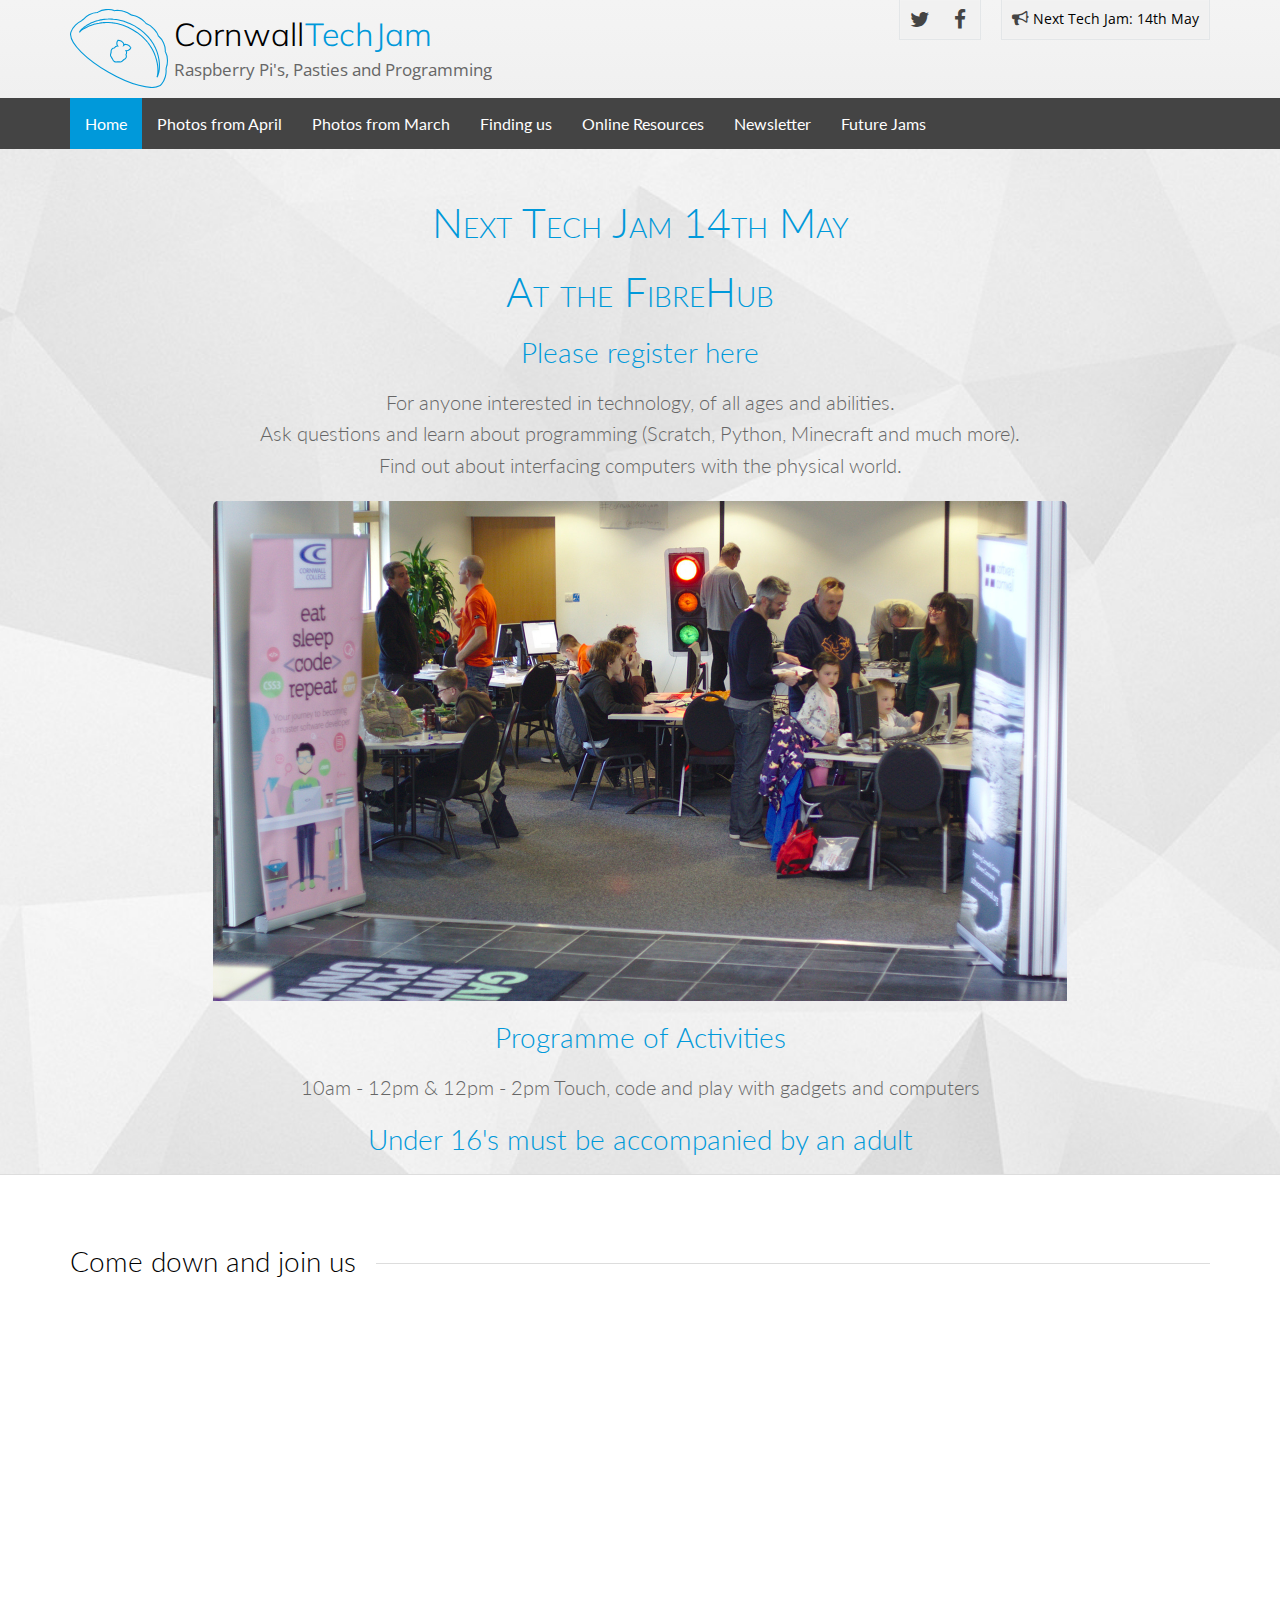
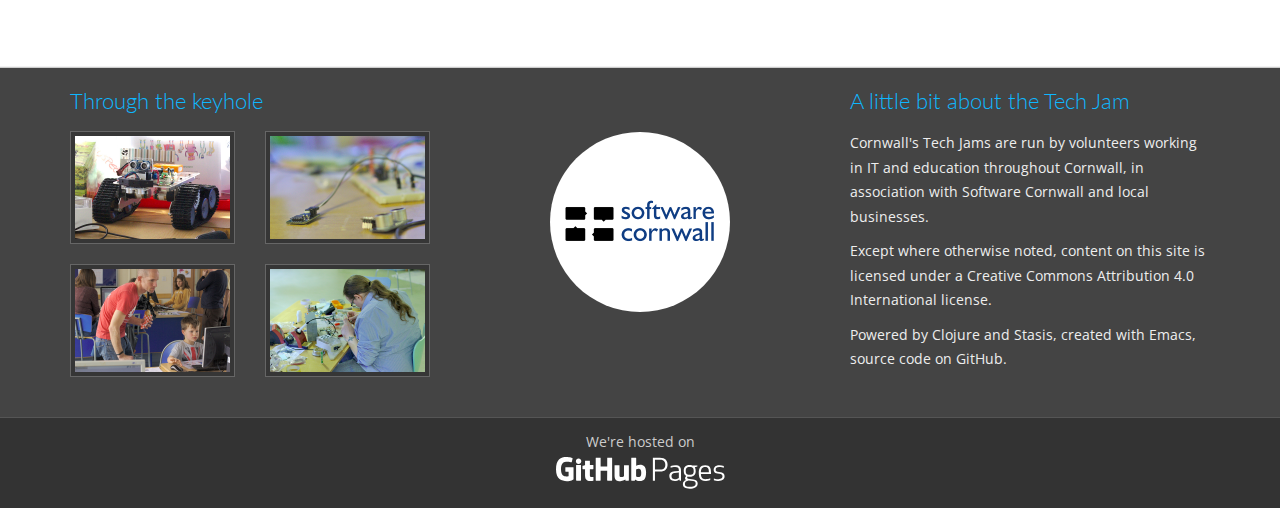
==== commit 006538cf: "May 2022" ====
--- a/index.html
+++ b/index.html
@@ -7,12 +7,12 @@
         <script src="/assets/js/respond.min.js"></script>
     <!
 [endif]-->
-</head><body><div id="sb-site"><div class="boxed"><header class="hidden-xs header-full" id="header-full-top"><div class="container"><div class="header-full-title"><h1 class="animated fadeInRight"><a href="/index.html">Cornwall <span>Tech Jam</span></a></h1><p class="animated fadeInRight">Raspberry Pi's, Pasties and Programming</p></div><nav class="top-nav"><ul class="top-nav-social hidden-sm"><li><a class="animated fadeIn animation-delay-7 twitter" href="https://twitter.com/cornwalltechjam"><i class="fa fa-twitter"></i></a></li><li><a class="animated fadeIn animation-delay-8 facebook" href="https://www.facebook.com/cornwalltechjam"><i class="fa fa-facebook"></i></a></li></ul><div class="dropdown animated fadeInDown animation-delay-11"><a href="/index.html"><i class="fa fa-bullhorn"></i> Next Tech Jam: 9th Apr</a></div></nav></div></header><nav class="navbar navbar-default navbar-header-full navbar-dark yamm navbar-static-top" id="header" role="navigation"><div class="container"><!-- Brand and toggle get grouped for better mobile display --><div class="navbar-header"><button class="navbar-toggle" data-target="#bs-example-navbar-collapse-1" data-toggle="collapse" type="button"><span class="sr-only">Toggle navigation</span><i class="fa fa-bars"></i></button><a class="navbar-brand hidden-lg hidden-md hidden-sm" href="/index.html" id="ar-brand">Cornwall <span>Tech Jam</span></a></div><div class="collapse navbar-collapse" id="bs-example-navbar-collapse-1"><ul class="nav navbar-nav"><li class="active"><a href="/index.html">Home</a></li><li><a href="/photos/20160409.html">Photos from April</a></li><li><a href="/photos/20160312.html">Photos from March</a></li><li><a href="/locations/pavilion.html">Finding us</a></li><li><a href="/resources.html">Online Resources</a></li><li><a href="/newsletter.html">Newsletter</a></li><li><a href="/futurejams.html">Future Jams</a></li></ul></div></div></nav>
+</head><body><div id="sb-site"><div class="boxed"><header class="hidden-xs header-full" id="header-full-top"><div class="container"><div class="header-full-title"><h1 class="animated fadeInRight"><a href="/index.html">Cornwall <span>Tech Jam</span></a></h1><p class="animated fadeInRight">Raspberry Pi's, Pasties and Programming</p></div><nav class="top-nav"><ul class="top-nav-social hidden-sm"><li><a class="animated fadeIn animation-delay-7 twitter" href="https://twitter.com/cornwalltechjam"><i class="fa fa-twitter"></i></a></li><li><a class="animated fadeIn animation-delay-8 facebook" href="https://www.facebook.com/cornwalltechjam"><i class="fa fa-facebook"></i></a></li></ul><div class="dropdown animated fadeInDown animation-delay-11"><a href="/index.html"><i class="fa fa-bullhorn"></i> Next Tech Jam: 14th May</a></div></nav></div></header><nav class="navbar navbar-default navbar-header-full navbar-dark yamm navbar-static-top" id="header" role="navigation"><div class="container"><!-- Brand and toggle get grouped for better mobile display --><div class="navbar-header"><button class="navbar-toggle" data-target="#bs-example-navbar-collapse-1" data-toggle="collapse" type="button"><span class="sr-only">Toggle navigation</span><i class="fa fa-bars"></i></button><a class="navbar-brand hidden-lg hidden-md hidden-sm" href="/index.html" id="ar-brand">Cornwall <span>Tech Jam</span></a></div><div class="collapse navbar-collapse" id="bs-example-navbar-collapse-1"><ul class="nav navbar-nav"><li class="active"><a href="/index.html">Home</a></li><li><a href="/photos/20160409.html">Photos from April</a></li><li><a href="/photos/20160312.html">Photos from March</a></li><li><a href="/locations/fibrehub.html">Finding us</a></li><li><a href="/resources.html">Online Resources</a></li><li><a href="/newsletter.html">Newsletter</a></li><li><a href="/futurejams.html">Future Jams</a></li></ul></div></div></nav>
 <header class="wrap-polygons ar-intro-product">
         <div class="container text-center">
-            <h1 class="small-caps">Next Tech Jam 9th April</h1>
-            <h1 class="small-caps"><a href="/locations/pavilion.html">At the Pavilion Egloshayle</a></h1>
-            <h2><a href="http://bit.ly/AprTechJam">Please register here</a></h2>
+            <h1 class="small-caps">Next Tech Jam 14th May</h1>
+            <h1 class="small-caps"><a href="/locations/fibrehub.html">At the FibreHub</a></h1>
+            <h2><a href="http://bit.ly/MayTechJam">Please register here</a></h2>
             <p class="lead">
                 For anyone interested in technology, of all ages and abilities.
                 <br />
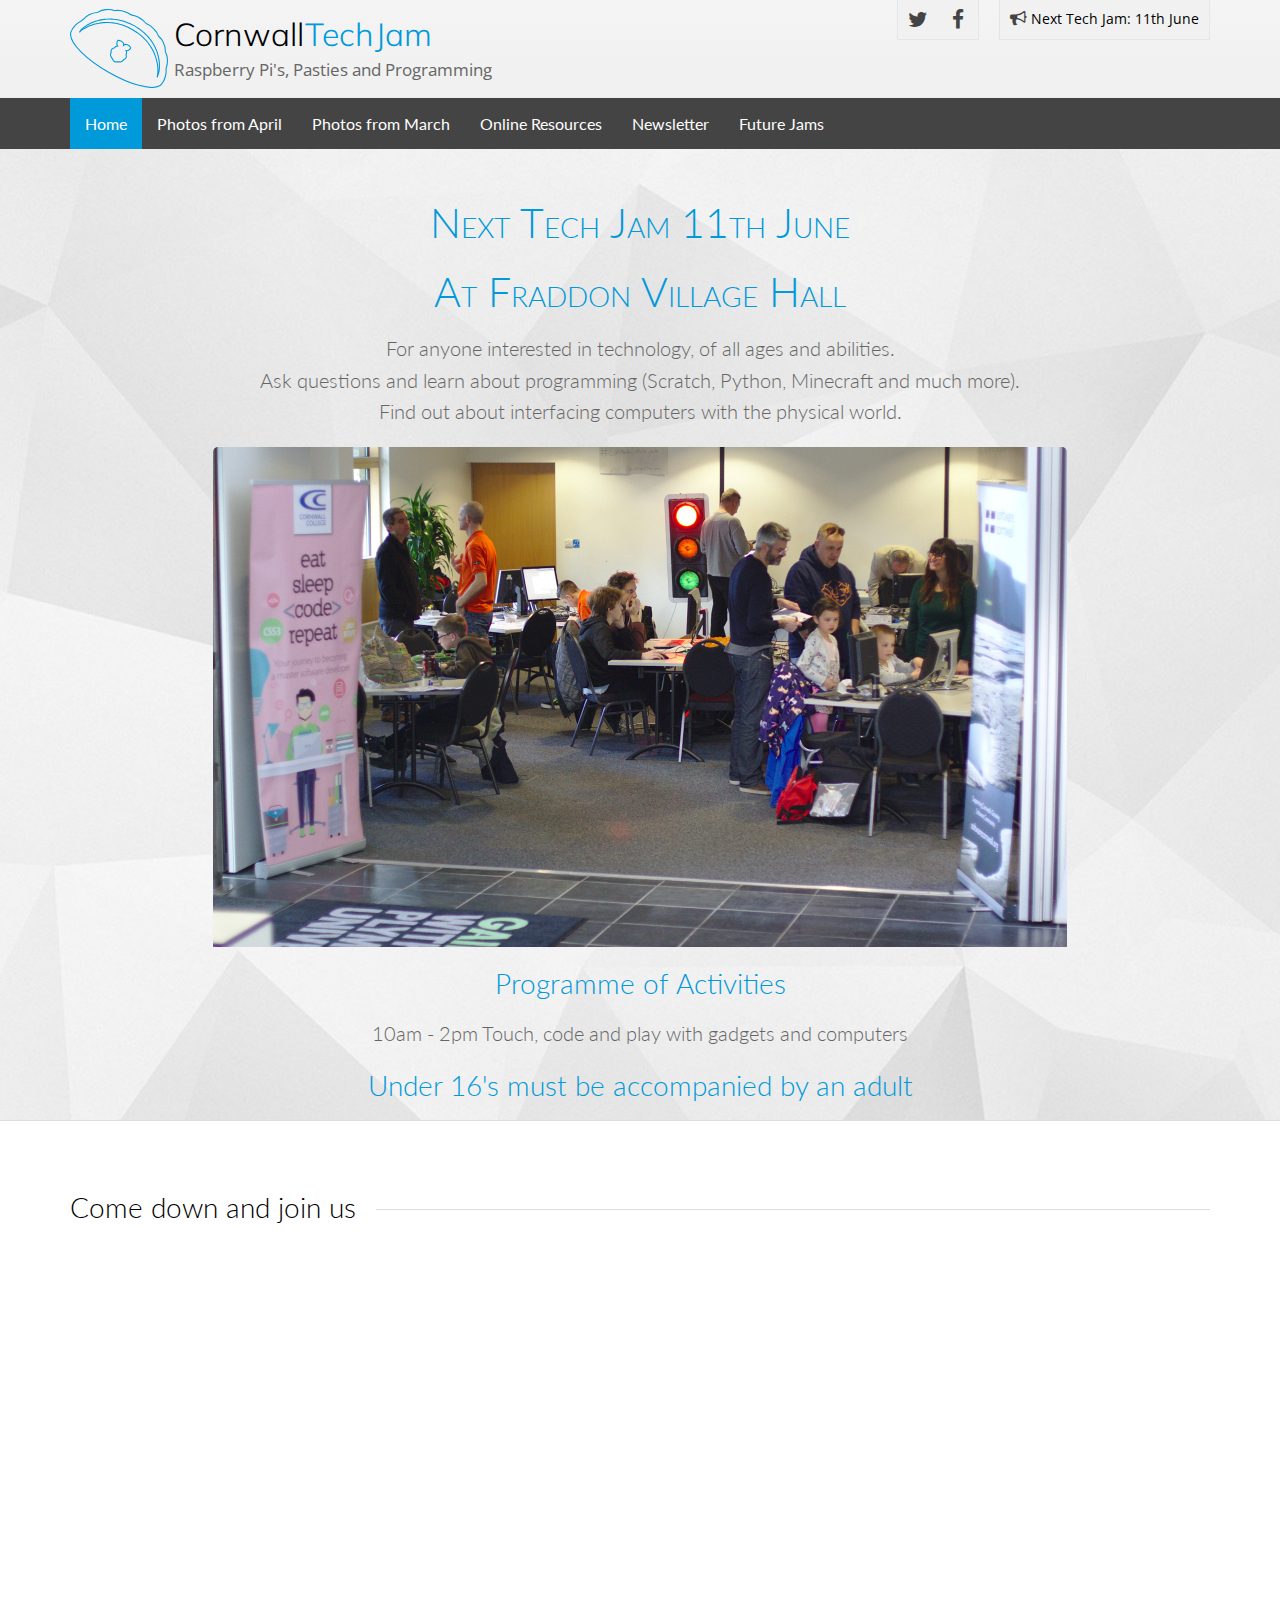
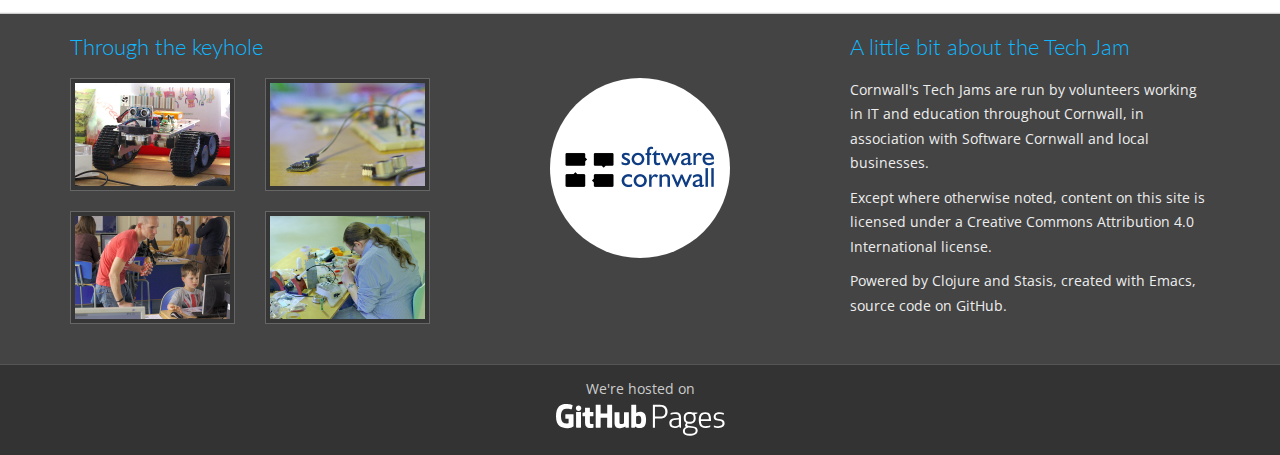
==== commit a9090dbd: "Merge pull request #84 from SteveAmor/june22" ====
--- a/index.html
+++ b/index.html
@@ -7,12 +7,11 @@
         <script src="/assets/js/respond.min.js"></script>
     <!
 [endif]-->
-</head><body><div id="sb-site"><div class="boxed"><header class="hidden-xs header-full" id="header-full-top"><div class="container"><div class="header-full-title"><h1 class="animated fadeInRight"><a href="/index.html">Cornwall <span>Tech Jam</span></a></h1><p class="animated fadeInRight">Raspberry Pi's, Pasties and Programming</p></div><nav class="top-nav"><ul class="top-nav-social hidden-sm"><li><a class="animated fadeIn animation-delay-7 twitter" href="https://twitter.com/cornwalltechjam"><i class="fa fa-twitter"></i></a></li><li><a class="animated fadeIn animation-delay-8 facebook" href="https://www.facebook.com/cornwalltechjam"><i class="fa fa-facebook"></i></a></li></ul><div class="dropdown animated fadeInDown animation-delay-11"><a href="/index.html"><i class="fa fa-bullhorn"></i> Next Tech Jam: 14th May</a></div></nav></div></header><nav class="navbar navbar-default navbar-header-full navbar-dark yamm navbar-static-top" id="header" role="navigation"><div class="container"><!-- Brand and toggle get grouped for better mobile display --><div class="navbar-header"><button class="navbar-toggle" data-target="#bs-example-navbar-collapse-1" data-toggle="collapse" type="button"><span class="sr-only">Toggle navigation</span><i class="fa fa-bars"></i></button><a class="navbar-brand hidden-lg hidden-md hidden-sm" href="/index.html" id="ar-brand">Cornwall <span>Tech Jam</span></a></div><div class="collapse navbar-collapse" id="bs-example-navbar-collapse-1"><ul class="nav navbar-nav"><li class="active"><a href="/index.html">Home</a></li><li><a href="/photos/20160409.html">Photos from April</a></li><li><a href="/photos/20160312.html">Photos from March</a></li><li><a href="/locations/fibrehub.html">Finding us</a></li><li><a href="/resources.html">Online Resources</a></li><li><a href="/newsletter.html">Newsletter</a></li><li><a href="/futurejams.html">Future Jams</a></li></ul></div></div></nav>
+</head><body><div id="sb-site"><div class="boxed"><header class="hidden-xs header-full" id="header-full-top"><div class="container"><div class="header-full-title"><h1 class="animated fadeInRight"><a href="/index.html">Cornwall <span>Tech Jam</span></a></h1><p class="animated fadeInRight">Raspberry Pi's, Pasties and Programming</p></div><nav class="top-nav"><ul class="top-nav-social hidden-sm"><li><a class="animated fadeIn animation-delay-7 twitter" href="https://twitter.com/cornwalltechjam"><i class="fa fa-twitter"></i></a></li><li><a class="animated fadeIn animation-delay-8 facebook" href="https://www.facebook.com/cornwalltechjam"><i class="fa fa-facebook"></i></a></li></ul><div class="dropdown animated fadeInDown animation-delay-11"><a href="/index.html"><i class="fa fa-bullhorn"></i> Next Tech Jam: 11th June</a></div></nav></div></header><nav class="navbar navbar-default navbar-header-full navbar-dark yamm navbar-static-top" id="header" role="navigation"><div class="container"><!-- Brand and toggle get grouped for better mobile display --><div class="navbar-header"><button class="navbar-toggle" data-target="#bs-example-navbar-collapse-1" data-toggle="collapse" type="button"><span class="sr-only">Toggle navigation</span><i class="fa fa-bars"></i></button><a class="navbar-brand hidden-lg hidden-md hidden-sm" href="/index.html" id="ar-brand">Cornwall <span>Tech Jam</span></a></div><div class="collapse navbar-collapse" id="bs-example-navbar-collapse-1"><ul class="nav navbar-nav"><li class="active"><a href="/index.html">Home</a></li><li><a href="/photos/20160409.html">Photos from April</a></li><li><a href="/photos/20160312.html">Photos from March</a></li><li><a href="/resources.html">Online Resources</a></li><li><a href="/newsletter.html">Newsletter</a></li><li><a href="/futurejams.html">Future Jams</a></li></ul></div></div></nav>
 <header class="wrap-polygons ar-intro-product">
         <div class="container text-center">
-            <h1 class="small-caps">Next Tech Jam 14th May</h1>
-            <h1 class="small-caps"><a href="/locations/fibrehub.html">At the FibreHub</a></h1>
-            <h2><a href="http://bit.ly/MayTechJam">Please register here</a></h2>
+            <h1 class="small-caps">Next Tech Jam 11th June</h1>
+            <h1 class="small-caps">At Fraddon Village Hall</h1>
             <p class="lead">
                 For anyone interested in technology, of all ages and abilities.
                 <br />
@@ -26,7 +25,7 @@
 
             <h2>Programme of Activities</h2>
             <p class="lead">
-                10am - 12pm &amp; 12pm - 2pm Touch, code and play with gadgets and computers<br />
+                10am - 2pm Touch, code and play with gadgets and computers<br />
             </p>
             <h2>Under 16's must be accompanied by an adult</h2>
         </div>
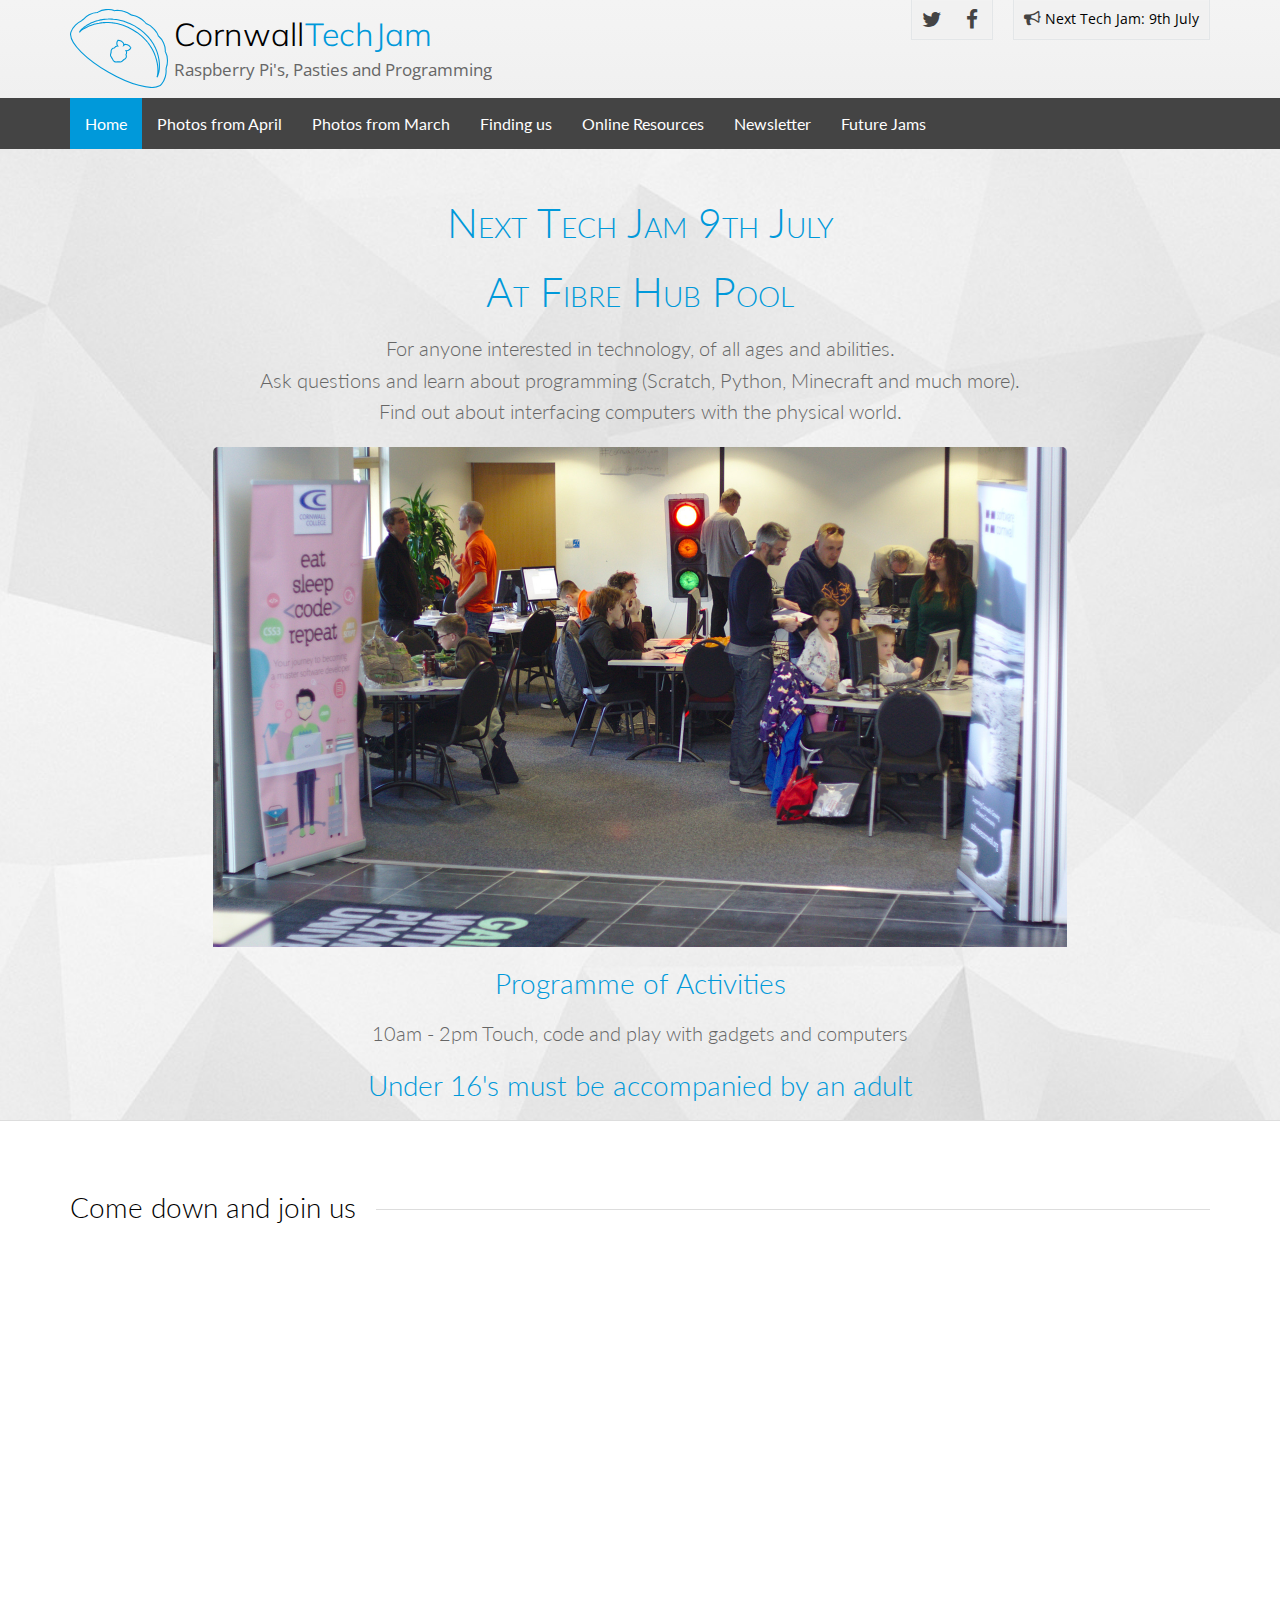
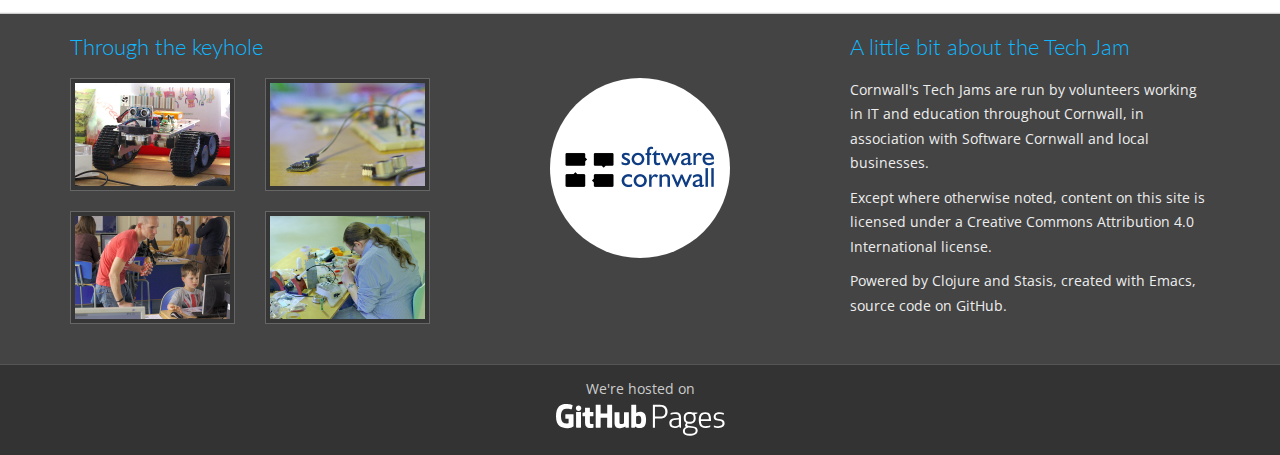
==== commit 7c1bfe8f: "Merge pull request #85 from SteveAmor/july22" ====
--- a/index.html
+++ b/index.html
@@ -7,11 +7,11 @@
         <script src="/assets/js/respond.min.js"></script>
     <!
 [endif]-->
-</head><body><div id="sb-site"><div class="boxed"><header class="hidden-xs header-full" id="header-full-top"><div class="container"><div class="header-full-title"><h1 class="animated fadeInRight"><a href="/index.html">Cornwall <span>Tech Jam</span></a></h1><p class="animated fadeInRight">Raspberry Pi's, Pasties and Programming</p></div><nav class="top-nav"><ul class="top-nav-social hidden-sm"><li><a class="animated fadeIn animation-delay-7 twitter" href="https://twitter.com/cornwalltechjam"><i class="fa fa-twitter"></i></a></li><li><a class="animated fadeIn animation-delay-8 facebook" href="https://www.facebook.com/cornwalltechjam"><i class="fa fa-facebook"></i></a></li></ul><div class="dropdown animated fadeInDown animation-delay-11"><a href="/index.html"><i class="fa fa-bullhorn"></i> Next Tech Jam: 11th June</a></div></nav></div></header><nav class="navbar navbar-default navbar-header-full navbar-dark yamm navbar-static-top" id="header" role="navigation"><div class="container"><!-- Brand and toggle get grouped for better mobile display --><div class="navbar-header"><button class="navbar-toggle" data-target="#bs-example-navbar-collapse-1" data-toggle="collapse" type="button"><span class="sr-only">Toggle navigation</span><i class="fa fa-bars"></i></button><a class="navbar-brand hidden-lg hidden-md hidden-sm" href="/index.html" id="ar-brand">Cornwall <span>Tech Jam</span></a></div><div class="collapse navbar-collapse" id="bs-example-navbar-collapse-1"><ul class="nav navbar-nav"><li class="active"><a href="/index.html">Home</a></li><li><a href="/photos/20160409.html">Photos from April</a></li><li><a href="/photos/20160312.html">Photos from March</a></li><li><a href="/resources.html">Online Resources</a></li><li><a href="/newsletter.html">Newsletter</a></li><li><a href="/futurejams.html">Future Jams</a></li></ul></div></div></nav>
+</head><body><div id="sb-site"><div class="boxed"><header class="hidden-xs header-full" id="header-full-top"><div class="container"><div class="header-full-title"><h1 class="animated fadeInRight"><a href="/index.html">Cornwall <span>Tech Jam</span></a></h1><p class="animated fadeInRight">Raspberry Pi's, Pasties and Programming</p></div><nav class="top-nav"><ul class="top-nav-social hidden-sm"><li><a class="animated fadeIn animation-delay-7 twitter" href="https://twitter.com/cornwalltechjam"><i class="fa fa-twitter"></i></a></li><li><a class="animated fadeIn animation-delay-8 facebook" href="https://www.facebook.com/cornwalltechjam"><i class="fa fa-facebook"></i></a></li></ul><div class="dropdown animated fadeInDown animation-delay-11"><a href="/index.html"><i class="fa fa-bullhorn"></i> Next Tech Jam: 9th July</a></div></nav></div></header><nav class="navbar navbar-default navbar-header-full navbar-dark yamm navbar-static-top" id="header" role="navigation"><div class="container"><!-- Brand and toggle get grouped for better mobile display --><div class="navbar-header"><button class="navbar-toggle" data-target="#bs-example-navbar-collapse-1" data-toggle="collapse" type="button"><span class="sr-only">Toggle navigation</span><i class="fa fa-bars"></i></button><a class="navbar-brand hidden-lg hidden-md hidden-sm" href="/index.html" id="ar-brand">Cornwall <span>Tech Jam</span></a></div><div class="collapse navbar-collapse" id="bs-example-navbar-collapse-1"><ul class="nav navbar-nav"><li class="active"><a href="/index.html">Home</a></li><li><a href="/photos/20160409.html">Photos from April</a></li><li><a href="/photos/20160312.html">Photos from March</a></li><li><a href="/locations/fibrehub.html">Finding us</a></li><li><a href="/resources.html">Online Resources</a></li><li><a href="/newsletter.html">Newsletter</a></li><li><a href="/futurejams.html">Future Jams</a></li></ul></div></div></nav>
 <header class="wrap-polygons ar-intro-product">
         <div class="container text-center">
-            <h1 class="small-caps">Next Tech Jam 11th June</h1>
-            <h1 class="small-caps">At Fraddon Village Hall</h1>
+            <h1 class="small-caps">Next Tech Jam 9th July</h1>
+            <h1 class="small-caps"><a href="/locations/fibrehub.html">At Fibre Hub Pool</a></h1>
             <p class="lead">
                 For anyone interested in technology, of all ages and abilities.
                 <br />
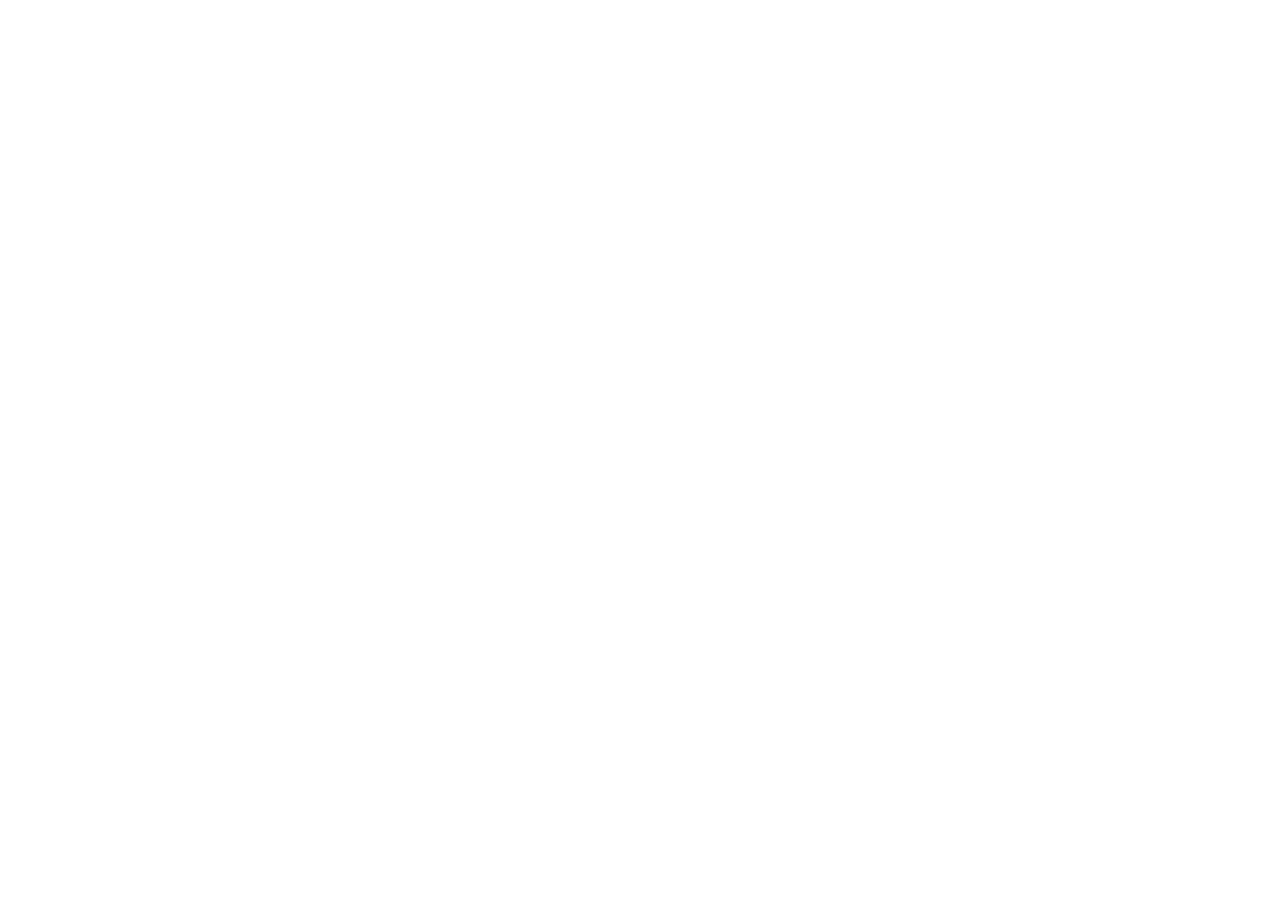
==== commit 3ab21e31: "Update index.html" ====
--- a/index.html
+++ b/index.html
@@ -1,6 +1,6 @@
 <!DOCTYPE html>
 
-<html><head><meta charset="UTF-8" /><meta content="width=device-width, initial-scale=1" name="viewport" /><meta content="width=device-width, initial-scale=1.0, minimum-scale=1.0, maximum-scale=1.0, user-scalable=no" name="viewport" /><title>Cornwall Tech Jam</title><link href="/assets/img/favicon.png" rel="shortcut icon" /><meta content="Raspberry Pi's, pasties and programming. Free monthly event celebrating free software." name="description" /><link href="https://fonts.googleapis.com/css?family=Lato:100,300,400|Open+Sans:400italic,400,600|Muli:300|Indie+Flower:400|Oswald:400,700,300" rel="stylesheet" /><link href="/assets/css/bootstrap.min.css" rel="stylesheet" /><link href="/assets/css/bootstrap-switch.min.css" rel="stylesheet" /><link href="/assets/css/font-awesome.min.css" rel="stylesheet" /><link href="/assets/css/animate.min.css" rel="stylesheet" /><link href="/assets/css/slidebars.min.css" rel="stylesheet" /><link href="/assets/css/buttons.css" rel="stylesheet" /><link href="/assets/css/syntaxhighlighter/shCore.css" rel="stylesheet" /><link href="/assets/css/style-blue.css" rel="stylesheet" title="default" /><link href="/assets/css/width-full.css" rel="stylesheet" title="default" /><link href="/assets/css/techjam.css" rel="stylesheet" /><meta content="summary" name="twitter:card" /><meta content="@cornwalltechjam" name="twitter:site" /><meta content="Cornwall Tech Jam" name="twitter:title" /><meta content="Raspberry Pi's, pasties and programming. Free monthly event celebrating free software." name="twitter:description" /><meta content="https://avatars1.githubusercontent.com/u/18351576" name="twitter:image" /><!-- HTML5 shim and Respond.js IE8 support of HTML5 elements and media queries -->
+<html><head><meta charset="UTF-8" /><meta http-equiv="refresh" content="0; URL=https://techjam.softwarecornwall.org/" /><meta content="width=device-width, initial-scale=1" name="viewport" /><meta content="width=device-width, initial-scale=1.0, minimum-scale=1.0, maximum-scale=1.0, user-scalable=no" name="viewport" /><title>Cornwall Tech Jam</title><link href="/assets/img/favicon.png" rel="shortcut icon" /><meta content="Raspberry Pi's, pasties and programming. Free monthly event celebrating free software." name="description" /><link href="https://fonts.googleapis.com/css?family=Lato:100,300,400|Open+Sans:400italic,400,600|Muli:300|Indie+Flower:400|Oswald:400,700,300" rel="stylesheet" /><link href="/assets/css/bootstrap.min.css" rel="stylesheet" /><link href="/assets/css/bootstrap-switch.min.css" rel="stylesheet" /><link href="/assets/css/font-awesome.min.css" rel="stylesheet" /><link href="/assets/css/animate.min.css" rel="stylesheet" /><link href="/assets/css/slidebars.min.css" rel="stylesheet" /><link href="/assets/css/buttons.css" rel="stylesheet" /><link href="/assets/css/syntaxhighlighter/shCore.css" rel="stylesheet" /><link href="/assets/css/style-blue.css" rel="stylesheet" title="default" /><link href="/assets/css/width-full.css" rel="stylesheet" title="default" /><link href="/assets/css/techjam.css" rel="stylesheet" /><meta content="summary" name="twitter:card" /><meta content="@cornwalltechjam" name="twitter:site" /><meta content="Cornwall Tech Jam" name="twitter:title" /><meta content="Raspberry Pi's, pasties and programming. Free monthly event celebrating free software." name="twitter:description" /><meta content="https://avatars1.githubusercontent.com/u/18351576" name="twitter:image" /><!-- HTML5 shim and Respond.js IE8 support of HTML5 elements and media queries -->
     <!--
 [if lt IE 9]>
         <script src="/assets/js/html5shiv.min.js"></script>
@@ -97,4 +97,4 @@
 </div>
 <aside id="footer-widgets"><div class="container"><div class="row"><div class="col-md-4"><div class="footer-widget"><h3 class="footer-widget-title">Through the keyhole</h3><div class="row"><div class="col-lg-6 col-md-6 col-sm-3 col-xs-6"><div class="thumbnail"><img alt="The infamous Mission to Mars rover" class="img-responsive" src="/assets/img/footer/tj_mission_to_mars_rover.jpg" /></div></div><div class="col-lg-6 col-md-6 col-sm-3 col-xs-6"><div class="thumbnail"><img alt="Close up of an ESP8266 module connect to a breadboard" class="img-responsive" src="/assets/img/footer/eot_esp_8266_close_up.jpg" /></div></div><div class="col-lg-6 col-md-6 col-sm-3 col-xs-6"><div class="thumbnail"><img alt="Mike Trebilcock interfacing with the Cornish programmer's fuel of choice (a pasty)" class="img-responsive" src="/assets/img/footer/tj_mike_pasty.jpg" /></div></div><div class="col-lg-6 col-md-6 col-sm-3 col-xs-6"><div class="thumbnail"><img alt="Hard at work soldering at the Eden of Things project" class="img-responsive" src="/assets/img/footer/eot_soldering.jpg" /></div></div></div></div></div><div class="col-md-4"><div class="footer-widget footer-swcornwall"><a href="http://www.softwarecornwall.org" title="Proud to be part of Software Cornwall"><img alt="Software Cornwall logo" src="/assets/img/software_cornwall_logo_square.png" /></a></div></div><div class="col-md-4"><div class="footer-widget footer-about"><h3 class="footer-widget-title">A little bit about the Tech Jam</h3><p>Cornwall's Tech Jams are run by volunteers working in IT and education throughout Cornwall, in association with Software Cornwall and local businesses.</p><p>Except where otherwise noted, content on this site is licensed under a <a href="http://creativecommons.org/licenses/by/4.0/">Creative Commons Attribution 4.0 International license</a>.</p><p>Powered by <a href="https://clojure.org/">Clojure</a> and <a href="https://github.com/magnars/stasis">Stasis</a>, created with <a href="https://www.gnu.org/software/emacs/">Emacs</a>, source code on <a href="https://github.com/CornwallTechJam">GitHub</a>.</p></div></div></div> <!-- row --></div> <!-- container --></aside><footer id="footer"><p>We're hosted on</p><a href="https://github.com/CornwallTechJam"><img src="/assets/img/github_pages.svg" /></a></footer></div><div id="back-top"><a href="#header"><i class="fa fa-chevron-up"></i></a></div><script src="/assets/js/vendors.js"></script><script src="/assets/js/syntaxhighlighter/shCore.js"></script><script src="/assets/js/syntaxhighlighter/shBrushXml.js"></script><script src="/assets/js/syntaxhighlighter/shBrushJScript.js"></script>
 
-<script src="/assets/js/DropdownHover.js"></script><script src="/assets/js/app.js"></script><script src="/assets/js/holder.js"></script></div></body></html>+<script src="/assets/js/DropdownHover.js"></script><script src="/assets/js/app.js"></script><script src="/assets/js/holder.js"></script></div></body></html>
